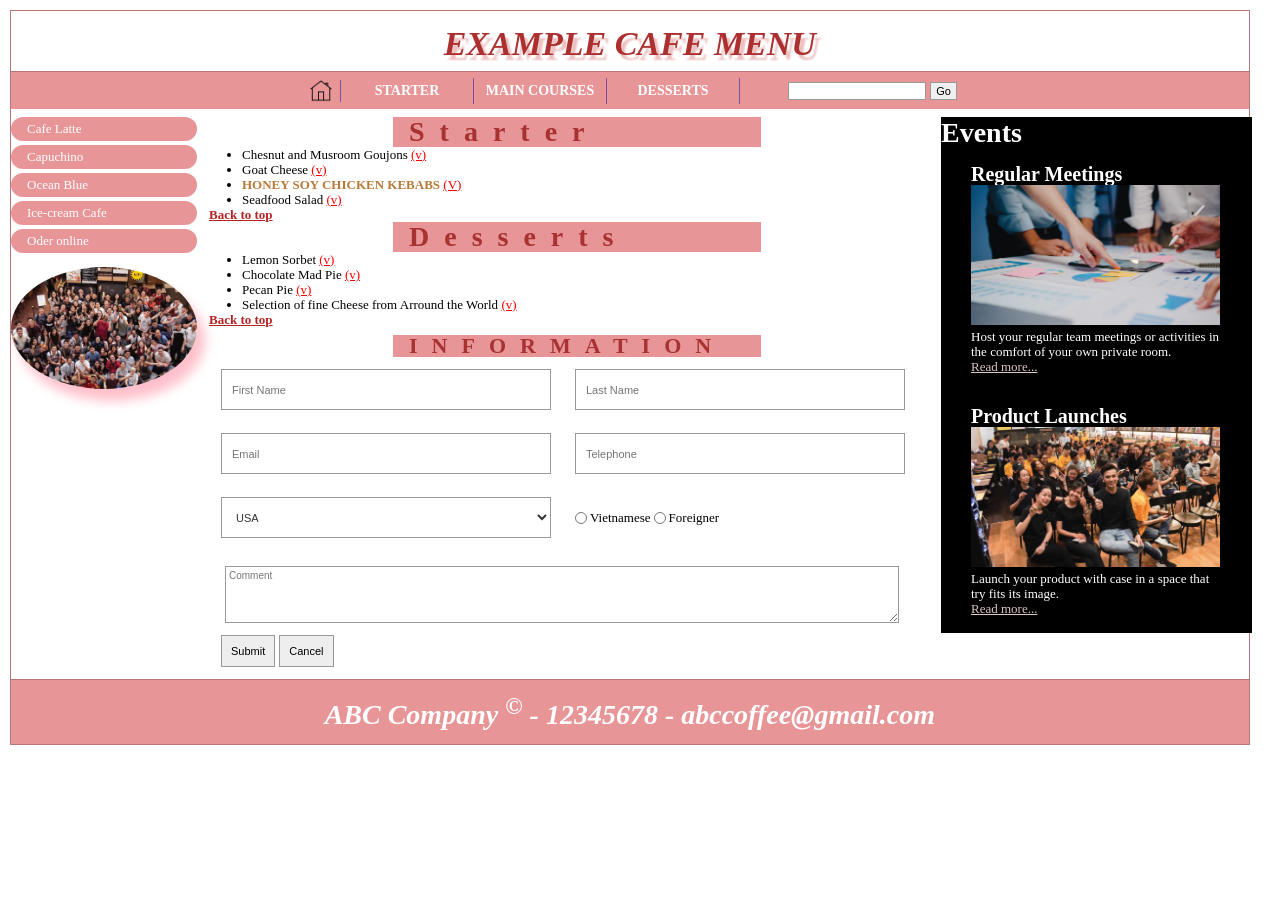
==== index.html @ adcf27a9 "m" ====
<!DOCTYPE html>
<html lang="en">

<head>
    <meta charset="UTF-8">
    <meta name="viewport" content="width=device-width, initial-scale=1.0">
    <title>7 Byte Brew</title>
    <link rel="stylesheet" href="style.css">
</head>

<body>
    <header class="header" id="top">
        <h1>EXAMPLE CAFE MENU</h1>
        <nav class="bar" aria-label="main navigation">
            <a class="h-link" href="#top" aria-label="Home">
                <img src="image/icons8-home-50.png" alt="Home Icon" class="icon">
            </a>
            <a href="#starter">STARTER</a>
            <a href="#main">MAIN COURSES</a>
            <a href="#desserts">DESSERTS</a>
            <form class="search" action="#" method="get">
                <input type="search" name="q" aria-label="Search">
                <button type="submit">Go</button>
            </form>
        </nav>
    </header>
    <div class="layout">
        <aside class="sbar">
            <nav class="smenu" aria-label="drinks">
                <a href="#information">Cafe Latte</a>
                <a href="#information">Capuchino</a>
                <a href="#information">Ocean Blue</a>
                <a href="#information">Ice-cream Cafe</a>
                <a href="#information">Oder online</a>
            </nav>
            <img class="company-image" src="image/company.png" alt="people">
        </aside>

        <main class="Main">
            <section id="starter">
                <h2 class="section-title">Starter</h2>
                <ul class="dish-list">
                    <li>
                        Chesnut and Musroom Goujons
                        <span class="vegetarian">(v)</span>
                    </li>
                    <li>
                        Goat Cheese
                        <span class="vegetarian">(v)</span>
                    </li>
                    <li id="main">
                        <strong class="honey">HONEY SOY CHICKEN KEBABS</strong>
                        <span class="vegetarian">(V)</span>
                    </li>
                    <li>
                        Seadfood Salad
                        <span class="vegetarian">(v)</span>
                    </li>
                </ul>
                <a class="back-link" href="#top">Back to top</a>
            </section>
            <section id="desserts">
                <h2 class="section-title">Desserts</h2>
                <ul class="dish-list">
                    <li>
                        Lemon Sorbet
                        <span class="vegetarian">(v)</span>
                    </li>
                    <li>
                        Chocolate Mad Pie
                        <span class="vegetarian">(v)</span>
                    </li>
                    <li>
                        Pecan Pie
                        <span class="vegetarian">(v)</span>
                    </li>
                    <li>
                        Selection of fine Cheese from Arround the World
                        <span class="vegetarian">(v)</span>
                    </li>
                </ul>
                <a class="back-link" href="#top">Back to top</a>
            </section>
            <section id="information">
                <h2 class="section-title">INFORMATION</h2>

                <form class="in4form">
                    <input type="text" name="firstname" placeholder="First Name" aria-label="First Name">

                    <input type="text" name="lastname" placeholder="Last Name" aria-label="Last Name">

                    <input type="email" name="email" placeholder="Email" aria-label="Email">

                    <input type="tel" name="telephone" placeholder="Telephone" aria-label="Telephone">

                    <select name="country" aria-label="Country">
                        <option value="usa">USA</option>
                        <option value="vietnam">Viet Nam</option>
                        <option value="other">Other</option>
                    </select>

                    <div class="radio" role="group" aria-label="Nationality">
                        <label>
                            <input type="radio" name="nationality" value="vietnamese">
                            Vietnamese
                        </label>

                        <label>
                            <input type="radio" name="nationality" value="foreigner">
                            Foreigner
                        </label>
                    </div>

                    <textarea name="comment" placeholder="Comment" aria-label="Comment"></textarea>

                    <div class="button">
                        <button type="submit">Submit</button>
                        <button type="reset">Cancel</button>
                    </div>
                </form>
            </section>
        </main>

        <aside class="right-side">
            <h2>Events</h2>
            <article class="event">
                <h3>Regular Meetings</h3>
                <img src="/image/meeting.png" alt="Regular meeting">

                <p> Host your regular team meetings or activities in the comfort of your own private room.</p>
                <a href="#information">Read more...</a>
            </article>
            <article class="event">
                <h3>Product Launches</h3>
                <img src="/image/launch.png" alt="launch">

                <p>Launch your product with case in a space that try fits its image.</p>
                <a href="#information">Read more...</a>
            </article>
        </aside>
    </div>
    <footer class="footer">
        <p>ABC Company <sup>©</sup> - 12345678 - abccoffee@gmail.com</p>
    </footer>
</body>

</html>
---- style.css ----
* {
    box-sizing: border-box;
}

body {
    width: 1239.6px;
    margin: 10px;
    border: 1px solid #b97878;
    background-color: white;
    color: black;
    font-family: "Times New Roman", serif;
    font-size: 13px;
}

.header h1 {
    height: 60px;
    margin: 0;
    padding-top: 14px;
    text-align: center;
    color: #ad3030;
    font-size: 34px;
    font-weight: bold;
    font-style: italic;
    text-shadow: 4px 5px 2px #ecc0c0;
}

.bar {
    display: flex;
    align-items: center;
    height: 38px;
    padding-left: 290px;
    border-top: 1px solid #b97878;
    background-color: #e89598;
}

.bar > a {
    display: block;
    width: 133px;
    padding: 5px 0;
    border-right: 1px solid #8050a0;
    text-align: center;
    color: white;
    font-size: 14px;
    font-weight: bold;
    text-decoration: none;
}

.bar .h-link {
    width: 40px;
    padding: 0 9px;
}

.icon {
    display: block;
    width: 22px;
    height: 22px;
}

.search {
    display: flex;
    align-items: center;
    margin: 0 0 0 48px;
}

.search input {
    width: 138px;
    height: 18px;
    padding: 0 3px;
    border: 1px solid #999;
    border-radius: 0;
    background-color: white;
    font-family: Arial, sans-serif;
    font-size: 12px;
}

.search button {
    width: 27px;
    height: 18px;
    margin-left: 4px;
    padding: 0;
    border: 1px solid #999;
    border-radius: 0;
    font-family: Arial, sans-serif;
    font-size: 11px;
}

.layout {
    display: flex;
    align-items: flex-start;
    min-height: 570px;
    padding-top: 8px;
}

.sbar {
    width: 190px;
    flex-shrink: 0;
}

.Main {
    width: 740px;
    flex-shrink: 0;
    padding-left: 8px;
}

.right-side {
    width: 311px;
    flex-shrink: 0;
    min-height: 498px;
    padding-bottom: 16px;
    background-color: black;
    color: white;
}

.smenu a {
    display: block;
    width: 186px;
    height: 24px;
    margin-bottom: 4px;
    padding: 4px 16px;
    border-radius: 20px;
    background-color: #e89598;
    color: white;
    text-decoration: none;
}

.company-image {
    display: block;
    width: 186px;
    height: 122px;
    margin-top: 14px;
    border-radius: 50%;
    object-fit: cover;
    box-shadow: 8px 12px 12px pink;
}

.section-title {
    width: 368px;
    height: 30px;
    margin: 0 0 0 184px;
    padding-left: 16px;
    background-color: #e89598;
    color: #a83232;
    font-size: 28px;
    font-weight: bold;
    line-height: 30px;
    letter-spacing: 15px;
    text-align: left;
}

.dish-list {
    margin: 0;
    padding-left: 33px;
    line-height: 15px;
}

.vegetarian {
    color: red;
    text-decoration: underline;
}

.honey {
    color: #b87939;
    font-weight: bold;
}

.back-link {
    display: block;
    height: 15px;
    margin: 0;
    color: #b52323;
    font-weight: bold;
    line-height: 15px;
}

#information h2 {
    height: 22px;
    margin-top: 8px;
    font-size: 22px;
    line-height: 22px;
    letter-spacing: 14px;
}

.in4form {
    display: flex;
    flex-wrap: wrap;
    justify-content: space-between;
    width: 684px;
    margin: 12px 0 0 12px;
}

.in4form > input,
.in4form > select {
    width: 330px;
    height: 41px;
    margin: 0 0 23px;
    padding: 10px;
    border: 1px solid #999;
    border-radius: 0;
    background-color: white;
    color: #333;
    font-family: Arial, sans-serif;
    font-size: 11px;
}

.radio {
    display: flex;
    align-items: center;
    width: 330px;
    height: 41px;
    margin-bottom: 23px;
}

.radio label {
    display: flex;
    align-items: center;
    margin-right: 3px;
}

.radio input {
    width: 12px;
    height: 12px;
    margin: 0px 3px 0 0;
}

.in4form textarea {
    width: 674px;
    height: 57px;
    margin: 5px 0 12px 4px;
    padding: 3px;
    border: 1px solid #999;
    border-radius: 0;
    font-family: Arial, sans-serif;
    font-size: 10px;
    resize: vertical;
}

.button {
    display: flex;
    width: 684px;
}

.button button {
    height: 32px;
    margin-right: 4px;
    padding: 0 9px;
    border: 1px solid #999;
    border-radius: 0;
    background-color: #eee;
    color: black;
    font-family: Arial, sans-serif;
    font-size: 11px;
}

.right-side > h2 {
    height: 32px;
    margin: 0;
    font-size: 28px;
    line-height: 32px;
}

.event {
    width: 249px;
    margin: 14px 30px 30px;
}

.event:last-child {
    margin-bottom: 0;
}

.event h3 {
    margin: 0;
    font-size: 20px;
    line-height: 22px;
}

.event img {
    display: block;
    width: 249px;
    height: 140px;
    object-fit: cover;
}

.event p {
    margin: 4px 0 0;
    font-size: 13px;
    line-height: 15px;
}

.event a {
    color: #dec5c5;
    text-decoration: underline;
}

.footer {
    display: flex;
    justify-content: center;
    align-items: center;
    height: 65px;
    border-top: 1px solid #b97878;
    background-color: #e89598;
    color: white;
}

.footer p {
    margin: 0;
    font-size: 28px;
    font-weight: bold;
    font-style: italic;
}
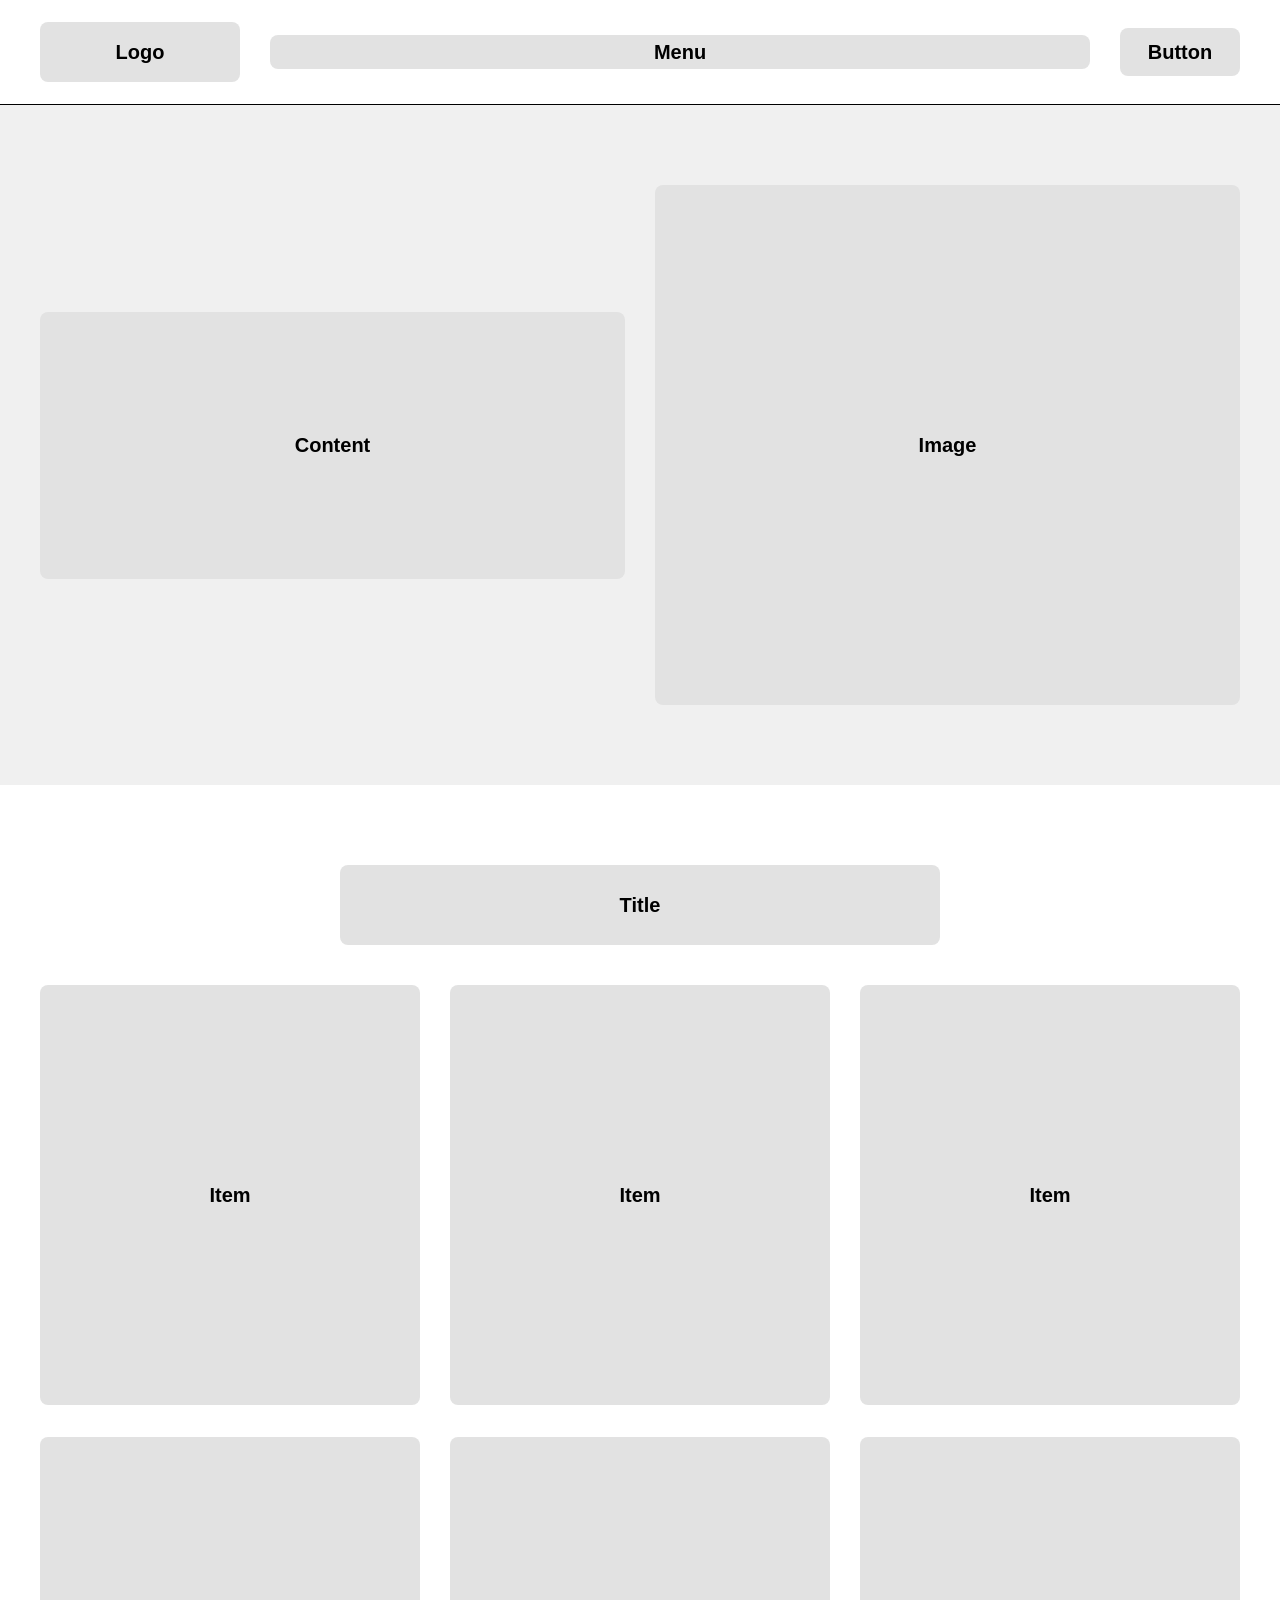
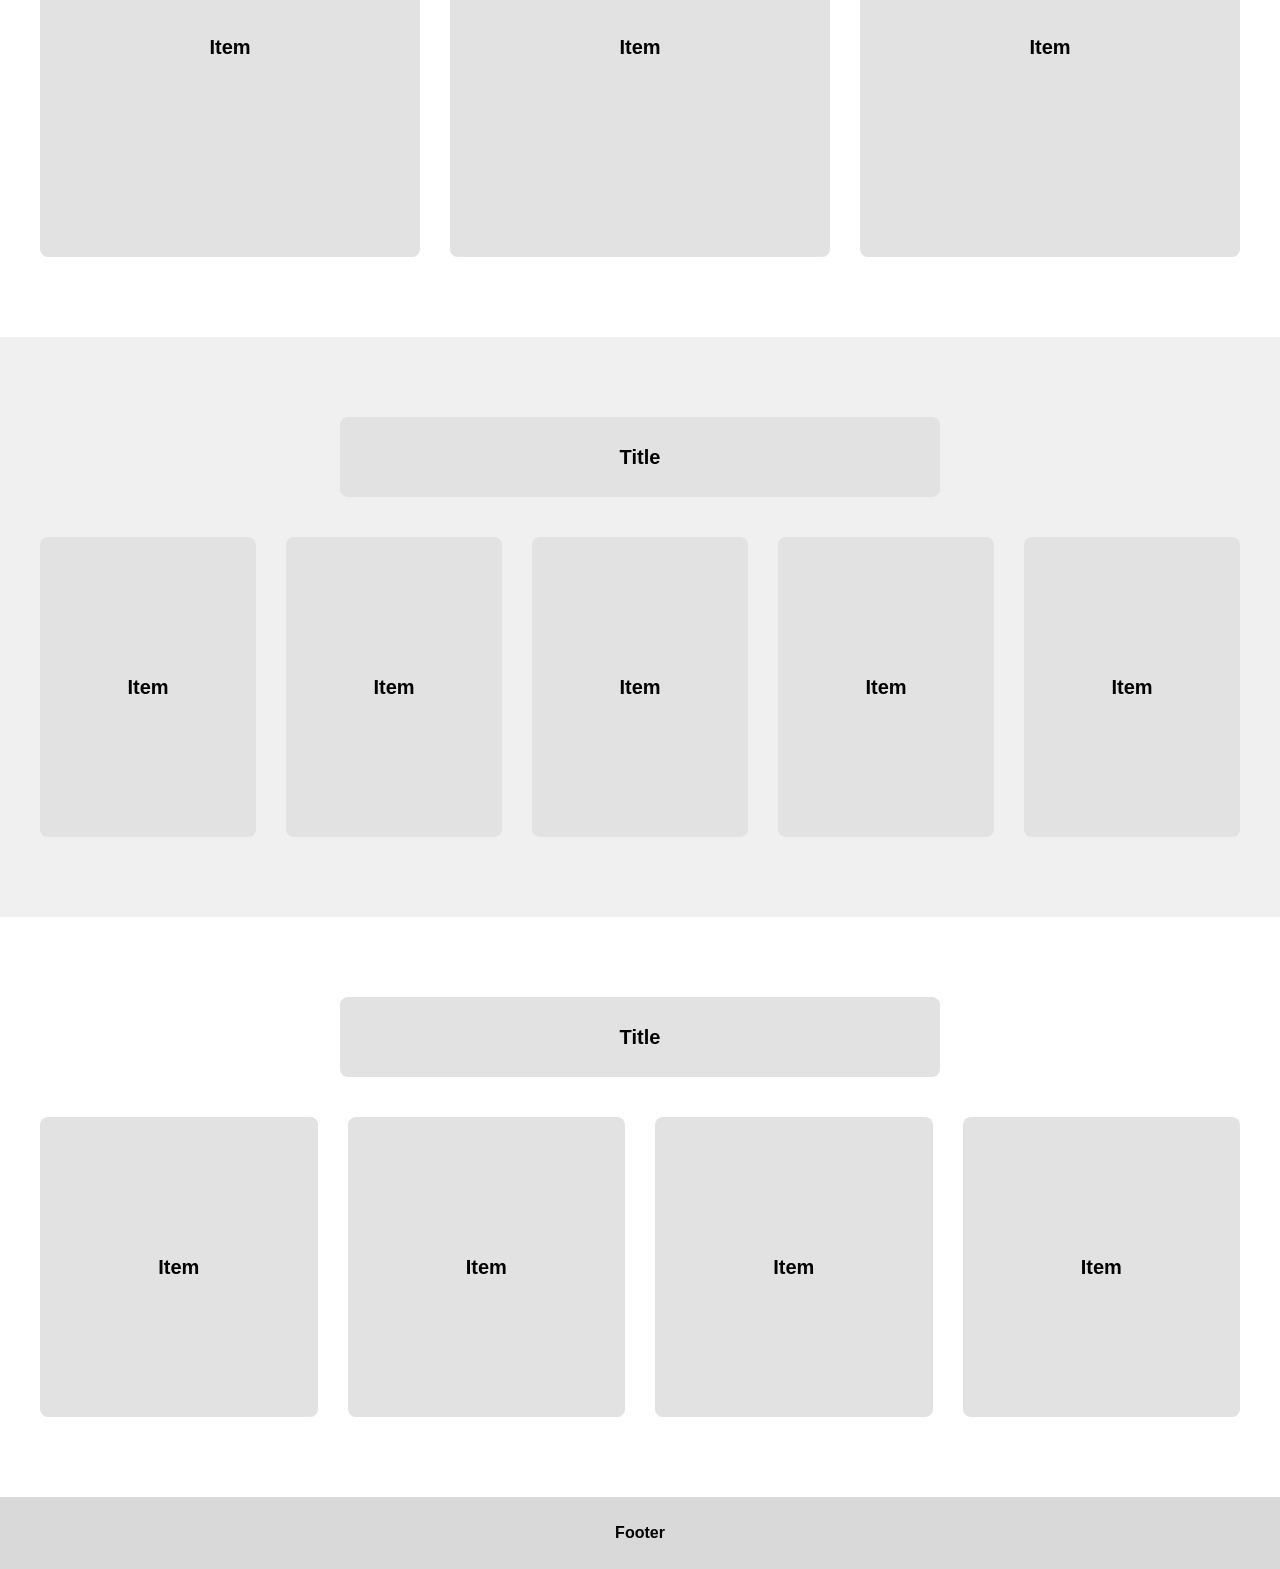
==== commit 0d300101: "1" ====
--- a/index.html
+++ b/index.html
@@ -4,144 +4,69 @@
 <head>
     <meta charset="UTF-8">
     <meta name="viewport" content="width=device-width, initial-scale=1.0">
-    <title>7 Byte Brew</title>
-    <link rel="stylesheet" href="style.css">
+    <link rel="stylesheet" href="styles.css">
+    <title>Pham Minh Hoang</title>
 </head>
 
 <body>
-    <header class="header" id="top">
-        <h1>EXAMPLE CAFE MENU</h1>
-        <nav class="bar" aria-label="main navigation">
-            <a class="h-link" href="#top" aria-label="Home">
-                <img src="image/icons8-home-50.png" alt="Home Icon" class="icon">
-            </a>
-            <a href="#starter">STARTER</a>
-            <a href="#main">MAIN COURSES</a>
-            <a href="#desserts">DESSERTS</a>
-            <form class="search" action="#" method="get">
-                <input type="search" name="q" aria-label="Search">
-                <button type="submit">Go</button>
-            </form>
-        </nav>
+    <header>
+        <div class="container header-row">
+            <div class="box logo">Logo</div>
+            <nav class="box menu">Menu</nav>
+            <button class="box header-button" type="button">Button</button>
+        </div>
     </header>
-    <div class="layout">
-        <aside class="sbar">
-            <nav class="smenu" aria-label="drinks">
-                <a href="#information">Cafe Latte</a>
-                <a href="#information">Capuchino</a>
-                <a href="#information">Ocean Blue</a>
-                <a href="#information">Ice-cream Cafe</a>
-                <a href="#information">Oder online</a>
-            </nav>
-            <img class="company-image" src="image/company.png" alt="people">
-        </aside>
 
-        <main class="Main">
-            <section id="starter">
-                <h2 class="section-title">Starter</h2>
-                <ul class="dish-list">
-                    <li>
-                        Chesnut and Musroom Goujons
-                        <span class="vegetarian">(v)</span>
-                    </li>
-                    <li>
-                        Goat Cheese
-                        <span class="vegetarian">(v)</span>
-                    </li>
-                    <li id="main">
-                        <strong class="honey">HONEY SOY CHICKEN KEBABS</strong>
-                        <span class="vegetarian">(V)</span>
-                    </li>
-                    <li>
-                        Seadfood Salad
-                        <span class="vegetarian">(v)</span>
-                    </li>
-                </ul>
-                <a class="back-link" href="#top">Back to top</a>
-            </section>
-            <section id="desserts">
-                <h2 class="section-title">Desserts</h2>
-                <ul class="dish-list">
-                    <li>
-                        Lemon Sorbet
-                        <span class="vegetarian">(v)</span>
-                    </li>
-                    <li>
-                        Chocolate Mad Pie
-                        <span class="vegetarian">(v)</span>
-                    </li>
-                    <li>
-                        Pecan Pie
-                        <span class="vegetarian">(v)</span>
-                    </li>
-                    <li>
-                        Selection of fine Cheese from Arround the World
-                        <span class="vegetarian">(v)</span>
-                    </li>
-                </ul>
-                <a class="back-link" href="#top">Back to top</a>
-            </section>
-            <section id="information">
-                <h2 class="section-title">INFORMATION</h2>
+    <main>
+        <section class="hero">
+            <div class="container hero-row">
+                <div class="box content">Content</div>
+                <div class="box image">Image</div>
+            </div>
+        </section>
 
-                <form class="in4form">
-                    <input type="text" name="firstname" placeholder="First Name" aria-label="First Name">
 
-                    <input type="text" name="lastname" placeholder="Last Name" aria-label="Last Name">
+        <section class="section section-six">
+            <div class="container">
+                <h2 class="box title">Title</h2>
+                <div class="item-list">
+                    <div class="box item">Item</div>
+                    <div class="box item">Item</div>
+                    <div class="box item">Item</div>
+                    <div class="box item">Item</div>
+                    <div class="box item">Item</div>
+                    <div class="box item">Item</div>
+                </div>
+            </div>
+        </section>
 
-                    <input type="email" name="email" placeholder="Email" aria-label="Email">
+        <section class="section section-five">
+            <div class="container">
+                <h2 class="box title">Title</h2>
+                <div class="item-list">
+                    <div class="box item">Item</div>
+                    <div class="box item">Item</div>
+                    <div class="box item">Item</div>
+                    <div class="box item">Item</div>
+                    <div class="box item">Item</div>
 
-                    <input type="tel" name="telephone" placeholder="Telephone" aria-label="Telephone">
+                </div>
+            </div>
+        </section>
 
-                    <select name="country" aria-label="Country">
-                        <option value="usa">USA</option>
-                        <option value="vietnam">Viet Nam</option>
-                        <option value="other">Other</option>
-                    </select>
-
-                    <div class="radio" role="group" aria-label="Nationality">
-                        <label>
-                            <input type="radio" name="nationality" value="vietnamese">
-                            Vietnamese
-                        </label>
-
-                        <label>
-                            <input type="radio" name="nationality" value="foreigner">
-                            Foreigner
-                        </label>
-                    </div>
-
-                    <textarea name="comment" placeholder="Comment" aria-label="Comment"></textarea>
-
-                    <div class="button">
-                        <button type="submit">Submit</button>
-                        <button type="reset">Cancel</button>
-                    </div>
-                </form>
-            </section>
-        </main>
-
-        <aside class="right-side">
-            <h2>Events</h2>
-            <article class="event">
-                <h3>Regular Meetings</h3>
-                <img src="/image/meeting.png" alt="Regular meeting">
-
-                <p> Host your regular team meetings or activities in the comfort of your own private room.</p>
-                <a href="#information">Read more...</a>
-            </article>
-            <article class="event">
-                <h3>Product Launches</h3>
-                <img src="/image/launch.png" alt="launch">
-
-                <p>Launch your product with case in a space that try fits its image.</p>
-                <a href="#information">Read more...</a>
-            </article>
-        </aside>
-    </div>
-    <footer class="footer">
-        <p>ABC Company <sup>©</sup> - 12345678 - abccoffee@gmail.com</p>
-    </footer>
+        <section class="section section-four">
+            <div class="container">
+                <h2 class="box title">Title</h2>
+                <div class="item-list">
+                    <div class="box item">Item</div>
+                    <div class="box item">Item</div>
+                    <div class="box item">Item</div>
+                    <div class="box item">Item</div>
+                </div>
+            </div>
+        </section>
+    </main>
+    <footer>Footer</footer>
 </body>
 
 </html>
--- a/styles.css
+++ b/styles.css
@@ -0,0 +1,110 @@
+* {
+    margin: 0;
+    padding: 0;
+    box-sizing: border-box;
+}
+body {
+    width: 100%;
+    max-width: 1366px;
+    margin: 0 auto;
+    font-family: Arial, sans-serif;
+    font-size: 20px;
+    color: #000;
+    background: #fff;
+    font-weight: bold;
+}
+.container {
+    width: 1200px;
+    margin: 0 auto;
+}
+.box {
+    display: flex;
+    justify-content: center;
+    align-items: center;
+    background: #e2e2e2;
+    border-radius: 8px;
+}
+header {
+    border-bottom: 1px solid #000;
+}
+.header-row {
+    display: flex;
+    flex-wrap: wrap;
+    justify-content: space-between;
+    align-items: center;
+    height: 104px;
+}
+.logo {
+    width: 200px;
+    height: 60px;
+}
+.menu {
+    width: 820px;
+    height: 34px;
+}
+.header-button {
+    width: 120px;
+    height: 48px;
+    border: 0;
+    font: inherit;
+    color: inherit;
+    cursor: pointer;
+}
+.hero {
+    height: 680px;
+    display: flex;
+    align-items: center;
+    background: #f0f0f0;
+}
+.hero-row {
+    display: flex;
+    justify-content: space-between;
+    align-items: center;
+}
+.content {
+    width: 585px;
+    height: 267px;
+}
+.image {
+    width: 585px;
+    height: 520px;
+}
+.section {
+    padding: 80px 0;
+}
+.title {
+    width: 600px;
+    height: 80px;
+    margin: 0 auto 40px;
+    font-size: inherit;
+    font-weight: bold;
+}
+.item-list {
+    display: flex;
+    flex-wrap: wrap;
+    justify-content: space-between;
+    row-gap: 32px;
+}
+.section-six .item {
+    width: 380px;
+    height: 420px;
+}
+.section-five {
+    background: #f0f0f0;
+}
+.section-five .item {
+    width: 216px;
+    height: 300px;
+}
+.section-four .item {
+    width: 277.5px;
+    height: 300px;
+}
+footer {
+    display: flex;
+    justify-content: center;
+    align-items: center;
+    height: 72px;
+    font-size: 16px;
+    background: #d9d9d9;
+}
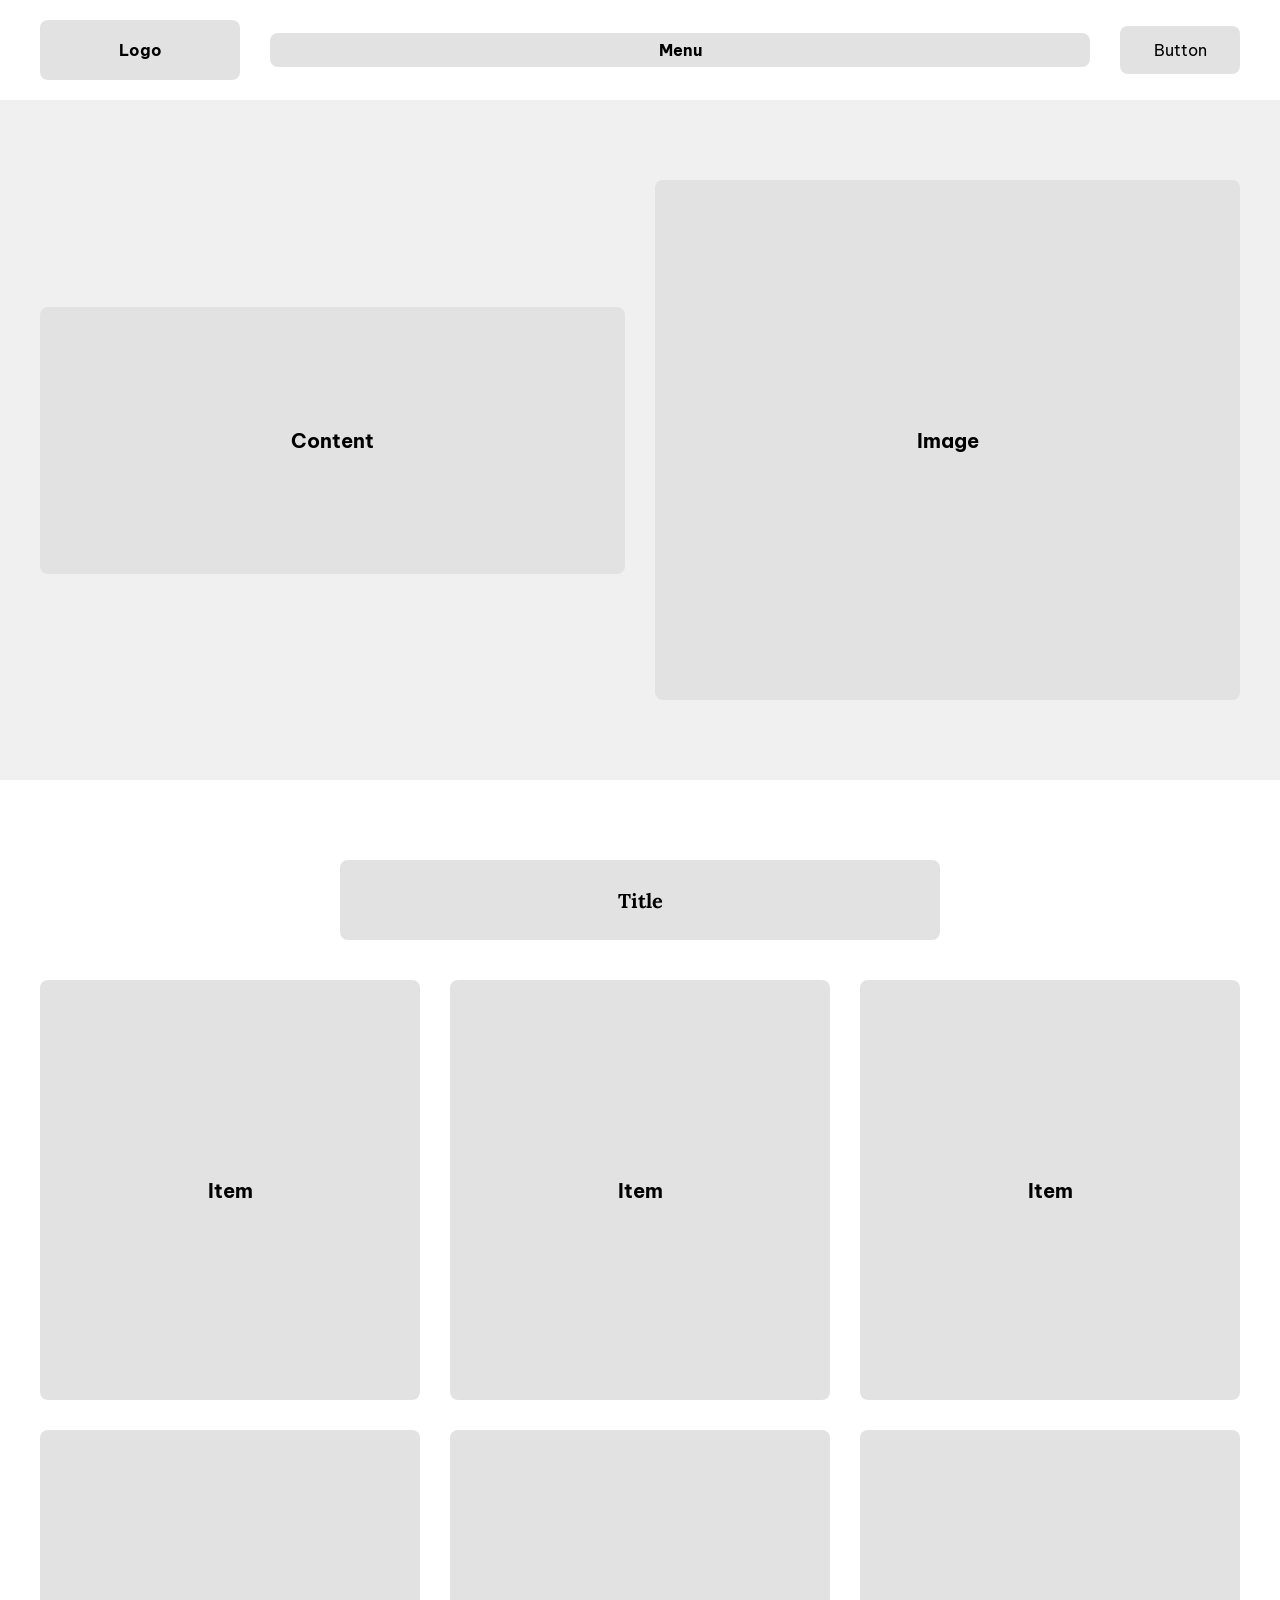
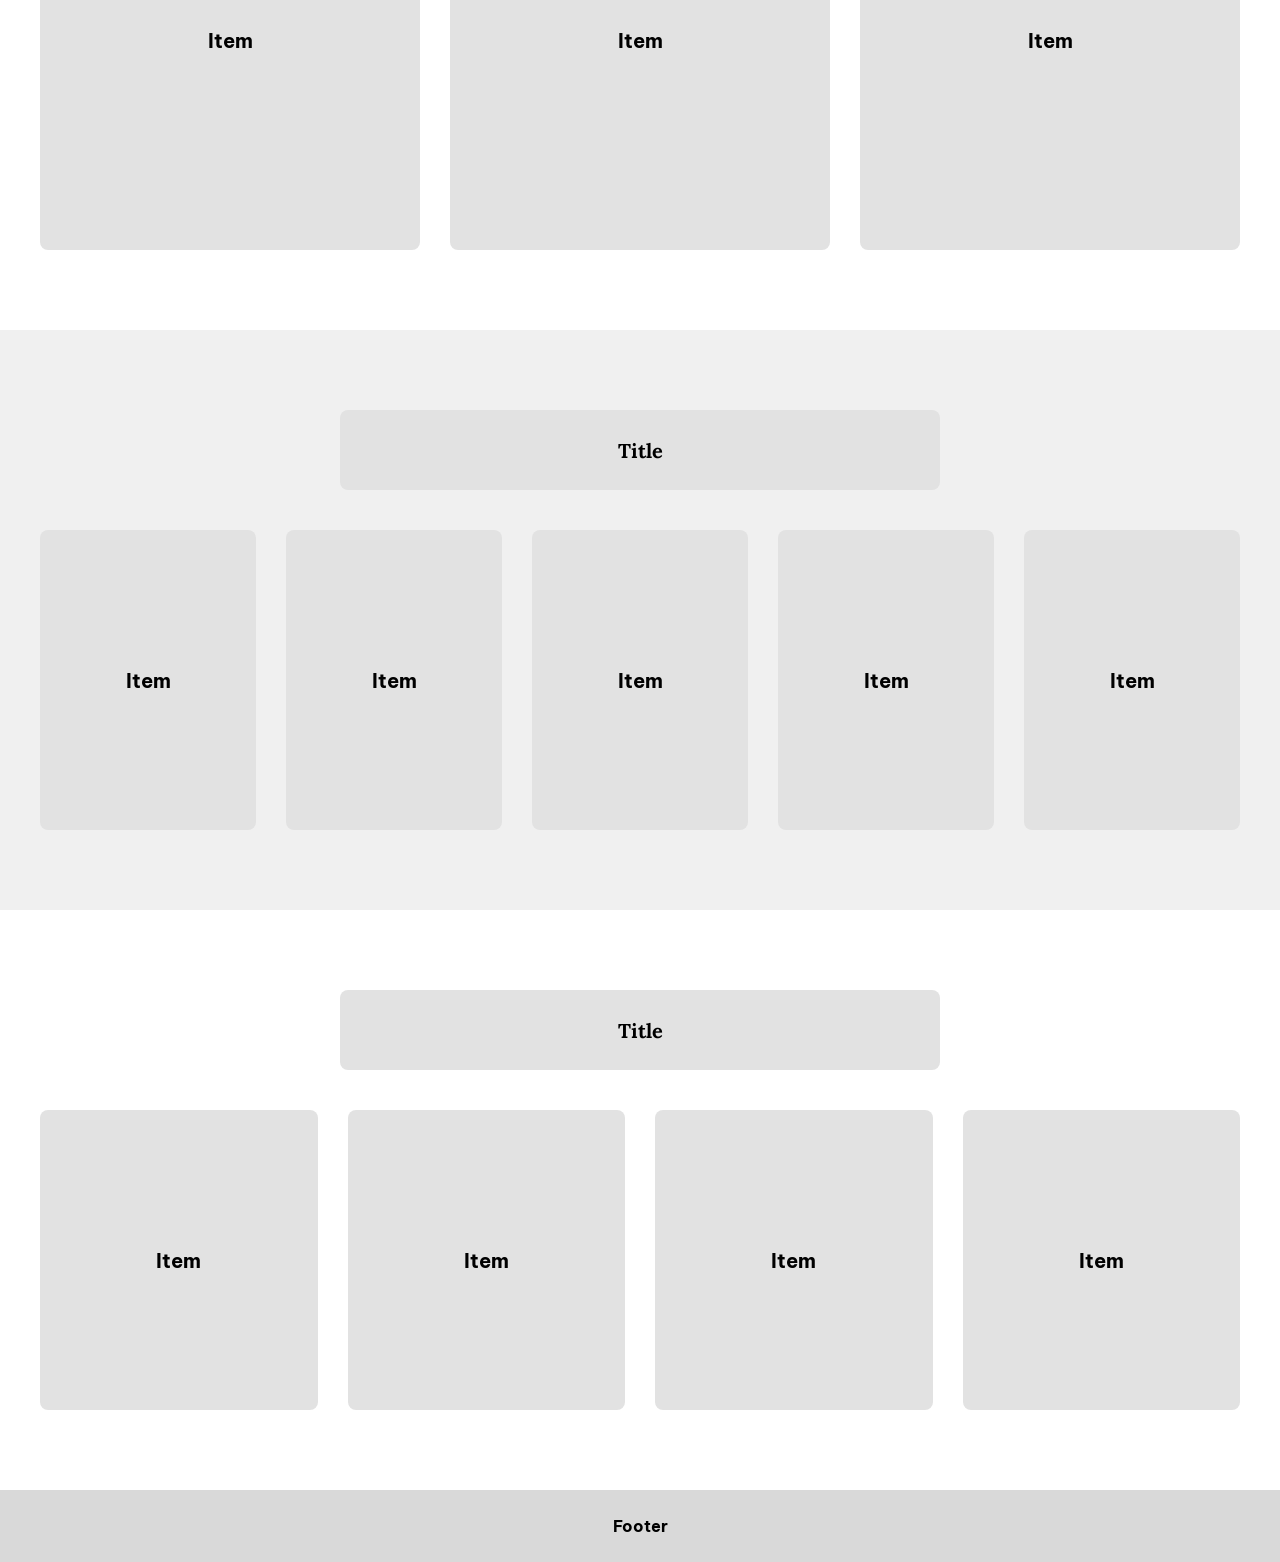
==== commit 1ff9bbc5: "final" ====
--- a/index.html
+++ b/index.html
@@ -5,6 +5,9 @@
     <meta charset="UTF-8">
     <meta name="viewport" content="width=device-width, initial-scale=1.0">
     <link rel="stylesheet" href="styles.css">
+    <link rel="preconnect" href="https://fonts.googleapis.com">
+<link rel="preconnect" href="https://fonts.gstatic.com" crossorigin>
+<link href="https://fonts.googleapis.com/css2?family=Be+Vietnam+Pro:ital,wght@0,100;0,200;0,300;0,400;0,500;0,600;0,700;0,800;0,900;1,100;1,200;1,300;1,400;1,500;1,600;1,700;1,800;1,900&display=swap" rel="stylesheet">
     <title>Pham Minh Hoang</title>
 </head>
 
@@ -44,11 +47,11 @@
             <div class="container">
                 <h2 class="box title">Title</h2>
                 <div class="item-list">
-                    <div class="box item">Item</div>
-                    <div class="box item">Item</div>
-                    <div class="box item">Item</div>
-                    <div class="box item">Item</div>
-                    <div class="box item">Item</div>
+                    <div class="box item5">Item</div>
+                    <div class="box item5">Item</div>
+                    <div class="box item5">Item</div>
+                    <div class="box item5">Item</div>
+                    <div class="box item5">Item</div>
 
                 </div>
             </div>
@@ -58,10 +61,10 @@
             <div class="container">
                 <h2 class="box title">Title</h2>
                 <div class="item-list">
-                    <div class="box item">Item</div>
-                    <div class="box item">Item</div>
-                    <div class="box item">Item</div>
-                    <div class="box item">Item</div>
+                    <div class="box item4">Item</div>
+                    <div class="box item4">Item</div>
+                    <div class="box item4">Item</div>
+                    <div class="box item4">Item</div>
                 </div>
             </div>
         </section>
--- a/styles.css
+++ b/styles.css
@@ -1,110 +1,130 @@
+@import url('https://fonts.googleapis.com/css2?family=Be+Vietnam+Pro:wght@400;700&family=Lora:wght@400;700&display=swap');
+
 * {
     margin: 0;
     padding: 0;
     box-sizing: border-box;
 }
+
 body {
-    width: 100%;
     max-width: 1366px;
     margin: 0 auto;
-    font-family: Arial, sans-serif;
+    font-family: "Be Vietnam Pro", sans-serif;
     font-size: 20px;
-    color: #000;
-    background: #fff;
+    color: black;
+    background-color: white;
     font-weight: bold;
 }
+
 .container {
-    width: 1200px;
+    max-width: 1200px;
     margin: 0 auto;
 }
+
 .box {
     display: flex;
     justify-content: center;
     align-items: center;
-    background: #e2e2e2;
+    background-color: #e2e2e2;
     border-radius: 8px;
 }
-header {
-    border-bottom: 1px solid #000;
-}
+
 .header-row {
     display: flex;
-    flex-wrap: wrap;
     justify-content: space-between;
     align-items: center;
-    height: 104px;
+    min-height: 100px;
+    gap: 30px;
+    font-size: 16px;
 }
+
 .logo {
     width: 200px;
     height: 60px;
 }
+
 .menu {
     width: 820px;
     height: 34px;
 }
+
 .header-button {
     width: 120px;
     height: 48px;
-    border: 0;
-    font: inherit;
-    color: inherit;
-    cursor: pointer;
+    border: none;
+    font-family: "Be Vietnam Pro", sans-serif;
+    font-size: 16px;
+    color: black;
 }
+
 .hero {
-    height: 680px;
-    display: flex;
-    align-items: center;
-    background: #f0f0f0;
+    padding: 80px 0;
+    background-color: #f0f0f0;
 }
+
 .hero-row {
     display: flex;
     justify-content: space-between;
     align-items: center;
+    gap: 30px;
 }
+
 .content {
     width: 585px;
     height: 267px;
 }
+
 .image {
     width: 585px;
     height: 520px;
 }
+
 .section {
     padding: 80px 0;
 }
+
 .title {
-    width: 600px;
+    max-width: 600px;
     height: 80px;
     margin: 0 auto 40px;
-    font-size: inherit;
+    font-family: "Lora", serif;
+    font-size: 20px;
     font-weight: bold;
 }
+
 .item-list {
     display: flex;
     flex-wrap: wrap;
-    justify-content: space-between;
-    row-gap: 32px;
+    gap: 30px;
 }
-.section-six .item {
+
+.item {
     width: 380px;
     height: 420px;
+    flex-shrink: 0;
 }
+
 .section-five {
-    background: #f0f0f0;
+    background-color: #f0f0f0;
 }
-.section-five .item {
+
+.item5 {
     width: 216px;
     height: 300px;
+    flex-shrink: 0;
 }
-.section-four .item {
+
+.item4 {
     width: 277.5px;
     height: 300px;
+    flex-shrink: 0;
 }
+
 footer {
     display: flex;
     justify-content: center;
     align-items: center;
     height: 72px;
+    background-color: #d9d9d9;
     font-size: 16px;
-    background: #d9d9d9;
 }
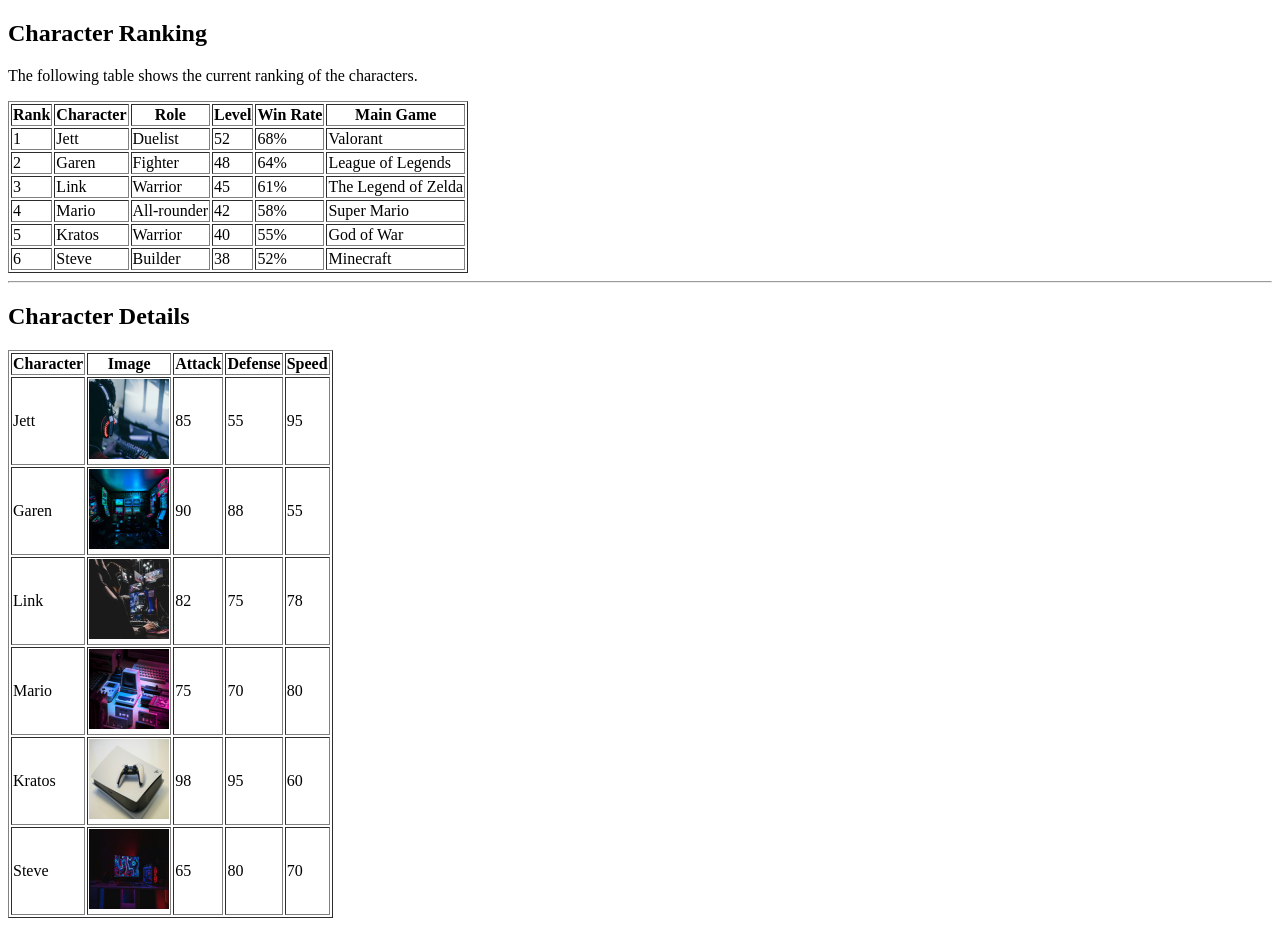
==== commit 3c26dcad: "Build HTML-only character ranking with 80x80 images" ====
--- a/index.html
+++ b/index.html
@@ -1,75 +1,32 @@
 <!DOCTYPE html>
 <html lang="en">
-
 <head>
     <meta charset="UTF-8">
     <meta name="viewport" content="width=device-width, initial-scale=1.0">
-    <link rel="stylesheet" href="styles.css">
-    <link rel="preconnect" href="https://fonts.googleapis.com">
-<link rel="preconnect" href="https://fonts.gstatic.com" crossorigin>
-<link href="https://fonts.googleapis.com/css2?family=Be+Vietnam+Pro:ital,wght@0,100;0,200;0,300;0,400;0,500;0,600;0,700;0,800;0,900;1,100;1,200;1,300;1,400;1,500;1,600;1,700;1,800;1,900&display=swap" rel="stylesheet">
-    <title>Pham Minh Hoang</title>
+    <title>Character Ranking</title>
 </head>
-
 <body>
-    <header>
-        <div class="container header-row">
-            <div class="box logo">Logo</div>
-            <nav class="box menu">Menu</nav>
-            <button class="box header-button" type="button">Button</button>
-        </div>
-    </header>
-
-    <main>
-        <section class="hero">
-            <div class="container hero-row">
-                <div class="box content">Content</div>
-                <div class="box image">Image</div>
-            </div>
-        </section>
-
-
-        <section class="section section-six">
-            <div class="container">
-                <h2 class="box title">Title</h2>
-                <div class="item-list">
-                    <div class="box item">Item</div>
-                    <div class="box item">Item</div>
-                    <div class="box item">Item</div>
-                    <div class="box item">Item</div>
-                    <div class="box item">Item</div>
-                    <div class="box item">Item</div>
-                </div>
-            </div>
-        </section>
-
-        <section class="section section-five">
-            <div class="container">
-                <h2 class="box title">Title</h2>
-                <div class="item-list">
-                    <div class="box item5">Item</div>
-                    <div class="box item5">Item</div>
-                    <div class="box item5">Item</div>
-                    <div class="box item5">Item</div>
-                    <div class="box item5">Item</div>
-
-                </div>
-            </div>
-        </section>
-
-        <section class="section section-four">
-            <div class="container">
-                <h2 class="box title">Title</h2>
-                <div class="item-list">
-                    <div class="box item4">Item</div>
-                    <div class="box item4">Item</div>
-                    <div class="box item4">Item</div>
-                    <div class="box item4">Item</div>
-                </div>
-            </div>
-        </section>
-    </main>
-    <footer>Footer</footer>
+    <h2>Character Ranking</h2>
+    <p>The following table shows the current ranking of the characters.</p>
+    <table border="1">
+        <tr><th>Rank</th><th>Character</th><th>Role</th><th>Level</th><th>Win Rate</th><th>Main Game</th></tr>
+        <tr><td>1</td><td>Jett</td><td>Duelist</td><td>52</td><td>68%</td><td>Valorant</td></tr>
+        <tr><td>2</td><td>Garen</td><td>Fighter</td><td>48</td><td>64%</td><td>League of Legends</td></tr>
+        <tr><td>3</td><td>Link</td><td>Warrior</td><td>45</td><td>61%</td><td>The Legend of Zelda</td></tr>
+        <tr><td>4</td><td>Mario</td><td>All-rounder</td><td>42</td><td>58%</td><td>Super Mario</td></tr>
+        <tr><td>5</td><td>Kratos</td><td>Warrior</td><td>40</td><td>55%</td><td>God of War</td></tr>
+        <tr><td>6</td><td>Steve</td><td>Builder</td><td>38</td><td>52%</td><td>Minecraft</td></tr>
+    </table>
+    <hr>
+    <h2>Character Details</h2>
+    <table border="1">
+        <tr><th>Character</th><th>Image</th><th>Attack</th><th>Defense</th><th>Speed</th></tr>
+        <tr><td>Jett</td><td><img src="Jett.jpg" alt="Jett" width="80" height="80"></td><td>85</td><td>55</td><td>95</td></tr>
+        <tr><td>Garen</td><td><img src="Garen.jpg" alt="Garen" width="80" height="80"></td><td>90</td><td>88</td><td>55</td></tr>
+        <tr><td>Link</td><td><img src="Link.jpg" alt="Link" width="80" height="80"></td><td>82</td><td>75</td><td>78</td></tr>
+        <tr><td>Mario</td><td><img src="Mario.jpg" alt="Mario" width="80" height="80"></td><td>75</td><td>70</td><td>80</td></tr>
+        <tr><td>Kratos</td><td><img src="Kratos.jpeg" alt="Kratos" width="80" height="80"></td><td>98</td><td>95</td><td>60</td></tr>
+        <tr><td>Steve</td><td><img src="Steve.jpeg" alt="Steve" width="80" height="80"></td><td>65</td><td>80</td><td>70</td></tr>
+    </table>
 </body>
-
-</html>+</html>
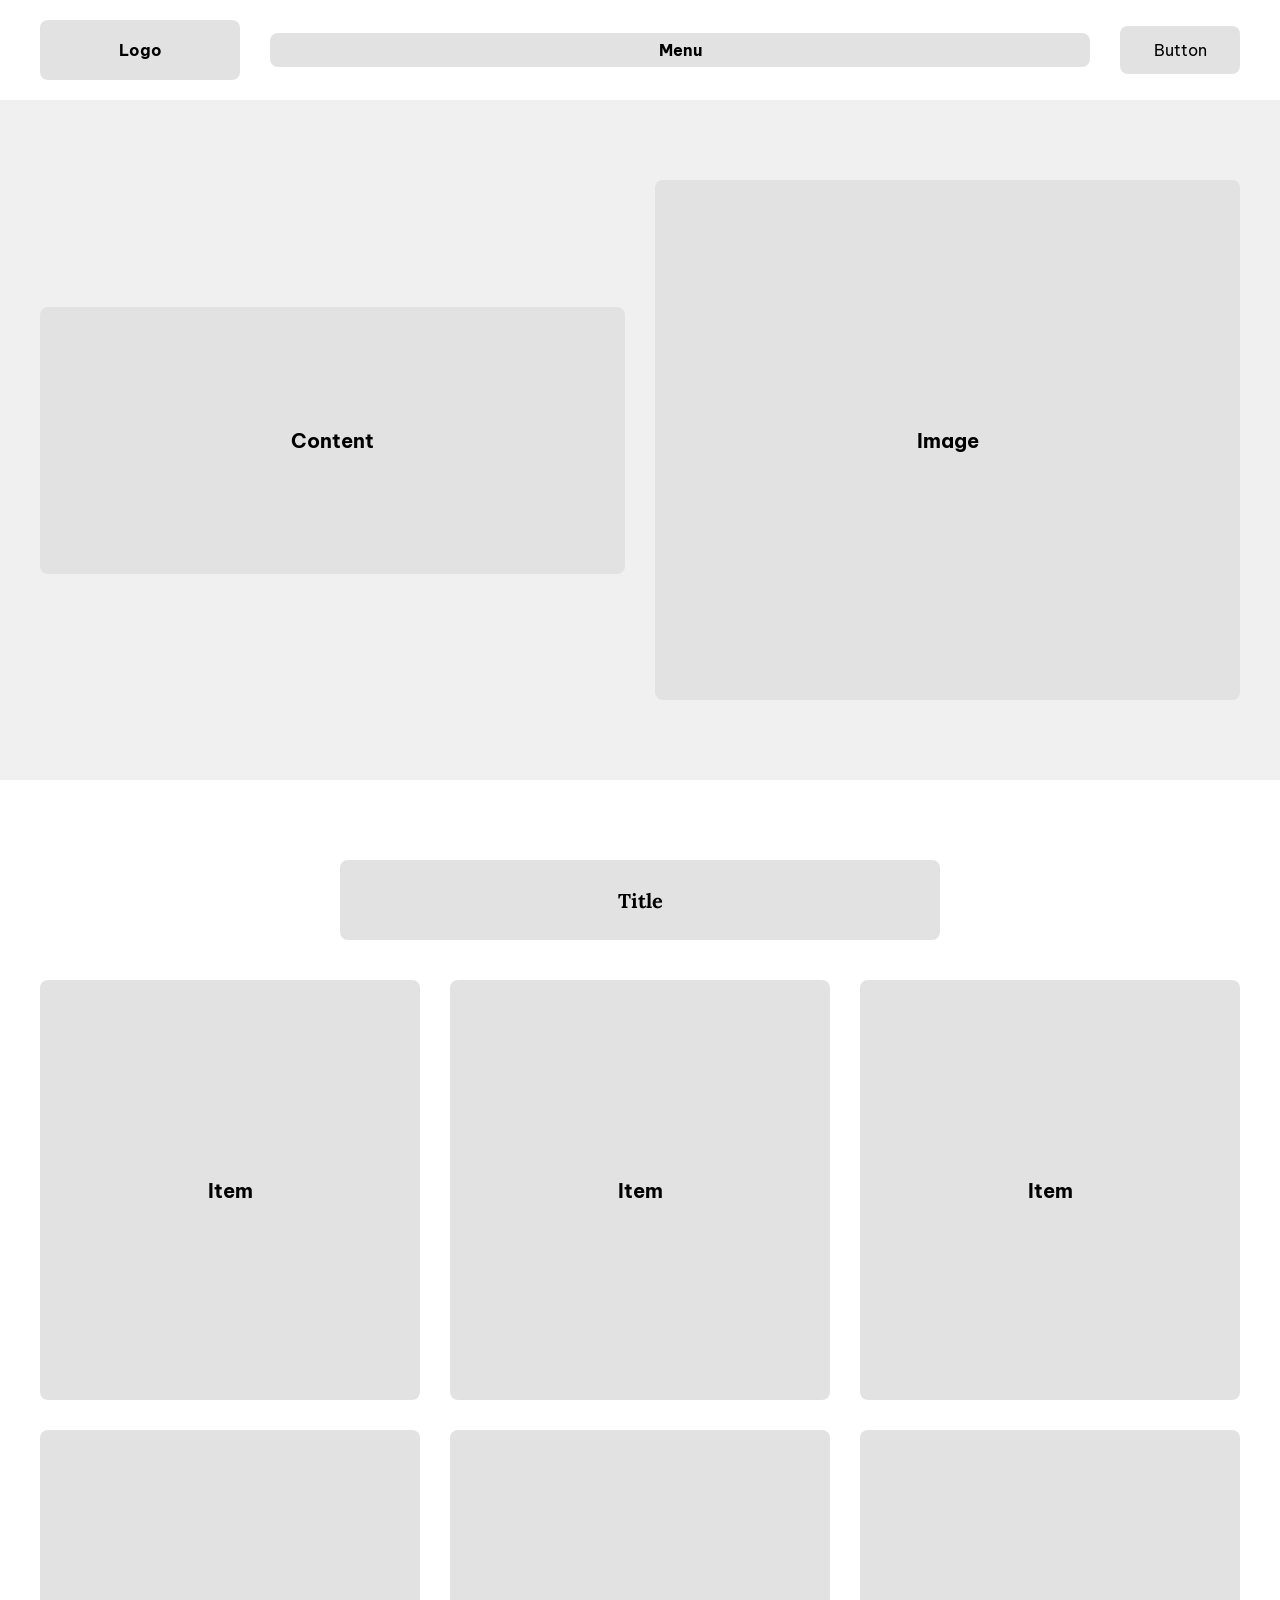
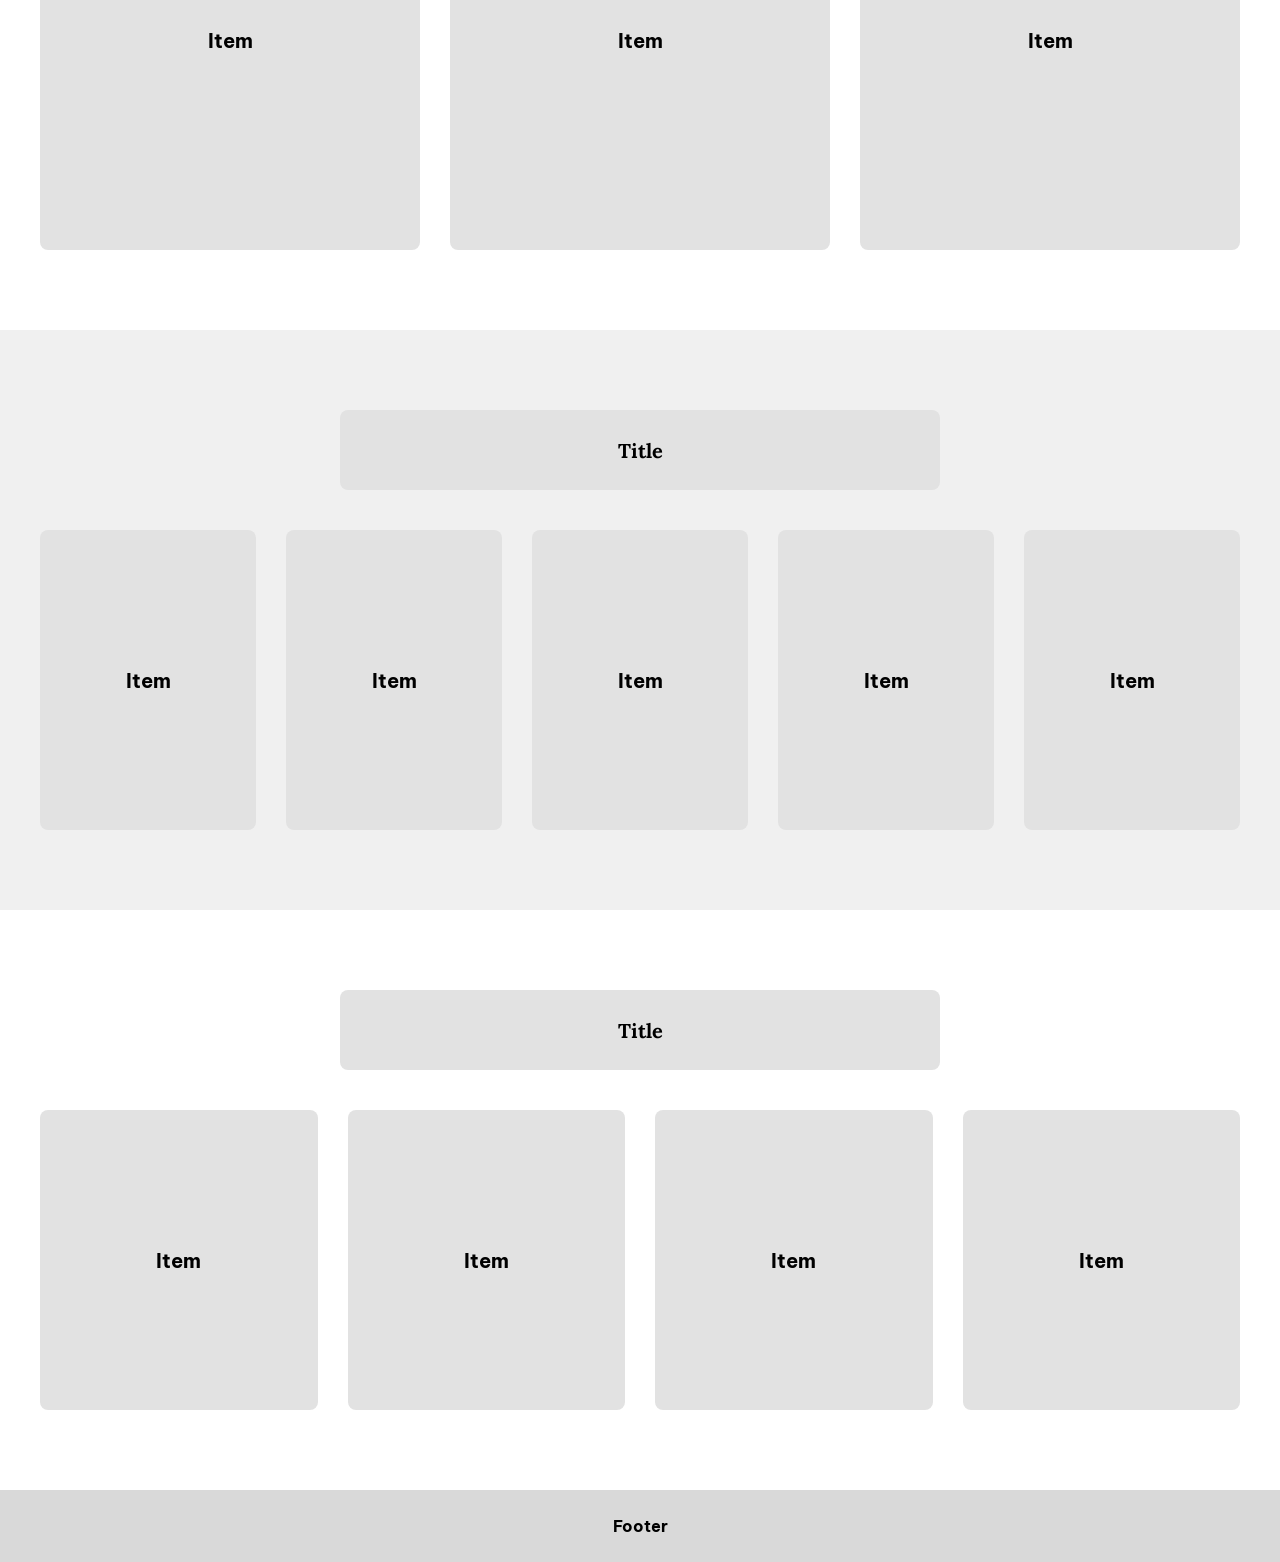
==== commit 4fd8d73a: "git push -u origin mainMerge branch 'main' of https://github.com/honRtoS0x/web" ====
--- a/index.html
+++ b/index.html
@@ -1,32 +1,75 @@
 <!DOCTYPE html>
 <html lang="en">
+
 <head>
     <meta charset="UTF-8">
     <meta name="viewport" content="width=device-width, initial-scale=1.0">
-    <title>Character Ranking</title>
+    <link rel="stylesheet" href="styles.css">
+    <link rel="preconnect" href="https://fonts.googleapis.com">
+<link rel="preconnect" href="https://fonts.gstatic.com" crossorigin>
+<link href="https://fonts.googleapis.com/css2?family=Be+Vietnam+Pro:ital,wght@0,100;0,200;0,300;0,400;0,500;0,600;0,700;0,800;0,900;1,100;1,200;1,300;1,400;1,500;1,600;1,700;1,800;1,900&display=swap" rel="stylesheet">
+    <title>Pham Minh Hoang</title>
 </head>
+
 <body>
-    <h2>Character Ranking</h2>
-    <p>The following table shows the current ranking of the characters.</p>
-    <table border="1">
-        <tr><th>Rank</th><th>Character</th><th>Role</th><th>Level</th><th>Win Rate</th><th>Main Game</th></tr>
-        <tr><td>1</td><td>Jett</td><td>Duelist</td><td>52</td><td>68%</td><td>Valorant</td></tr>
-        <tr><td>2</td><td>Garen</td><td>Fighter</td><td>48</td><td>64%</td><td>League of Legends</td></tr>
-        <tr><td>3</td><td>Link</td><td>Warrior</td><td>45</td><td>61%</td><td>The Legend of Zelda</td></tr>
-        <tr><td>4</td><td>Mario</td><td>All-rounder</td><td>42</td><td>58%</td><td>Super Mario</td></tr>
-        <tr><td>5</td><td>Kratos</td><td>Warrior</td><td>40</td><td>55%</td><td>God of War</td></tr>
-        <tr><td>6</td><td>Steve</td><td>Builder</td><td>38</td><td>52%</td><td>Minecraft</td></tr>
-    </table>
-    <hr>
-    <h2>Character Details</h2>
-    <table border="1">
-        <tr><th>Character</th><th>Image</th><th>Attack</th><th>Defense</th><th>Speed</th></tr>
-        <tr><td>Jett</td><td><img src="Jett.jpg" alt="Jett" width="80" height="80"></td><td>85</td><td>55</td><td>95</td></tr>
-        <tr><td>Garen</td><td><img src="Garen.jpg" alt="Garen" width="80" height="80"></td><td>90</td><td>88</td><td>55</td></tr>
-        <tr><td>Link</td><td><img src="Link.jpg" alt="Link" width="80" height="80"></td><td>82</td><td>75</td><td>78</td></tr>
-        <tr><td>Mario</td><td><img src="Mario.jpg" alt="Mario" width="80" height="80"></td><td>75</td><td>70</td><td>80</td></tr>
-        <tr><td>Kratos</td><td><img src="Kratos.jpeg" alt="Kratos" width="80" height="80"></td><td>98</td><td>95</td><td>60</td></tr>
-        <tr><td>Steve</td><td><img src="Steve.jpeg" alt="Steve" width="80" height="80"></td><td>65</td><td>80</td><td>70</td></tr>
-    </table>
+    <header>
+        <div class="container header-row">
+            <div class="box logo">Logo</div>
+            <nav class="box menu">Menu</nav>
+            <button class="box header-button" type="button">Button</button>
+        </div>
+    </header>
+
+    <main>
+        <section class="hero">
+            <div class="container hero-row">
+                <div class="box content">Content</div>
+                <div class="box image">Image</div>
+            </div>
+        </section>
+
+
+        <section class="section section-six">
+            <div class="container">
+                <h2 class="box title">Title</h2>
+                <div class="item-list">
+                    <div class="box item">Item</div>
+                    <div class="box item">Item</div>
+                    <div class="box item">Item</div>
+                    <div class="box item">Item</div>
+                    <div class="box item">Item</div>
+                    <div class="box item">Item</div>
+                </div>
+            </div>
+        </section>
+
+        <section class="section section-five">
+            <div class="container">
+                <h2 class="box title">Title</h2>
+                <div class="item-list">
+                    <div class="box item5">Item</div>
+                    <div class="box item5">Item</div>
+                    <div class="box item5">Item</div>
+                    <div class="box item5">Item</div>
+                    <div class="box item5">Item</div>
+
+                </div>
+            </div>
+        </section>
+
+        <section class="section section-four">
+            <div class="container">
+                <h2 class="box title">Title</h2>
+                <div class="item-list">
+                    <div class="box item4">Item</div>
+                    <div class="box item4">Item</div>
+                    <div class="box item4">Item</div>
+                    <div class="box item4">Item</div>
+                </div>
+            </div>
+        </section>
+    </main>
+    <footer>Footer</footer>
 </body>
-</html>
+
+</html>
--- a/styles.css
+++ b/styles.css
@@ -0,0 +1,130 @@
+@import url('https://fonts.googleapis.com/css2?family=Be+Vietnam+Pro:wght@400;700&family=Lora:wght@400;700&display=swap');
+
+* {
+    margin: 0;
+    padding: 0;
+    box-sizing: border-box;
+}
+
+body {
+    max-width: 1366px;
+    margin: 0 auto;
+    font-family: "Be Vietnam Pro", sans-serif;
+    font-size: 20px;
+    color: black;
+    background-color: white;
+    font-weight: bold;
+}
+
+.container {
+    max-width: 1200px;
+    margin: 0 auto;
+}
+
+.box {
+    display: flex;
+    justify-content: center;
+    align-items: center;
+    background-color: #e2e2e2;
+    border-radius: 8px;
+}
+
+.header-row {
+    display: flex;
+    justify-content: space-between;
+    align-items: center;
+    min-height: 100px;
+    gap: 30px;
+    font-size: 16px;
+}
+
+.logo {
+    width: 200px;
+    height: 60px;
+}
+
+.menu {
+    width: 820px;
+    height: 34px;
+}
+
+.header-button {
+    width: 120px;
+    height: 48px;
+    border: none;
+    font-family: "Be Vietnam Pro", sans-serif;
+    font-size: 16px;
+    color: black;
+}
+
+.hero {
+    padding: 80px 0;
+    background-color: #f0f0f0;
+}
+
+.hero-row {
+    display: flex;
+    justify-content: space-between;
+    align-items: center;
+    gap: 30px;
+}
+
+.content {
+    width: 585px;
+    height: 267px;
+}
+
+.image {
+    width: 585px;
+    height: 520px;
+}
+
+.section {
+    padding: 80px 0;
+}
+
+.title {
+    max-width: 600px;
+    height: 80px;
+    margin: 0 auto 40px;
+    font-family: "Lora", serif;
+    font-size: 20px;
+    font-weight: bold;
+}
+
+.item-list {
+    display: flex;
+    flex-wrap: wrap;
+    gap: 30px;
+}
+
+.item {
+    width: 380px;
+    height: 420px;
+    flex-shrink: 0;
+}
+
+.section-five {
+    background-color: #f0f0f0;
+}
+
+.item5 {
+    width: 216px;
+    height: 300px;
+    flex-shrink: 0;
+}
+
+.item4 {
+    width: 277.5px;
+    height: 300px;
+    flex-shrink: 0;
+}
+
+footer {
+    display: flex;
+    justify-content: center;
+    align-items: center;
+    height: 72px;
+    background-color: #d9d9d9;
+    font-size: 16px;
+}
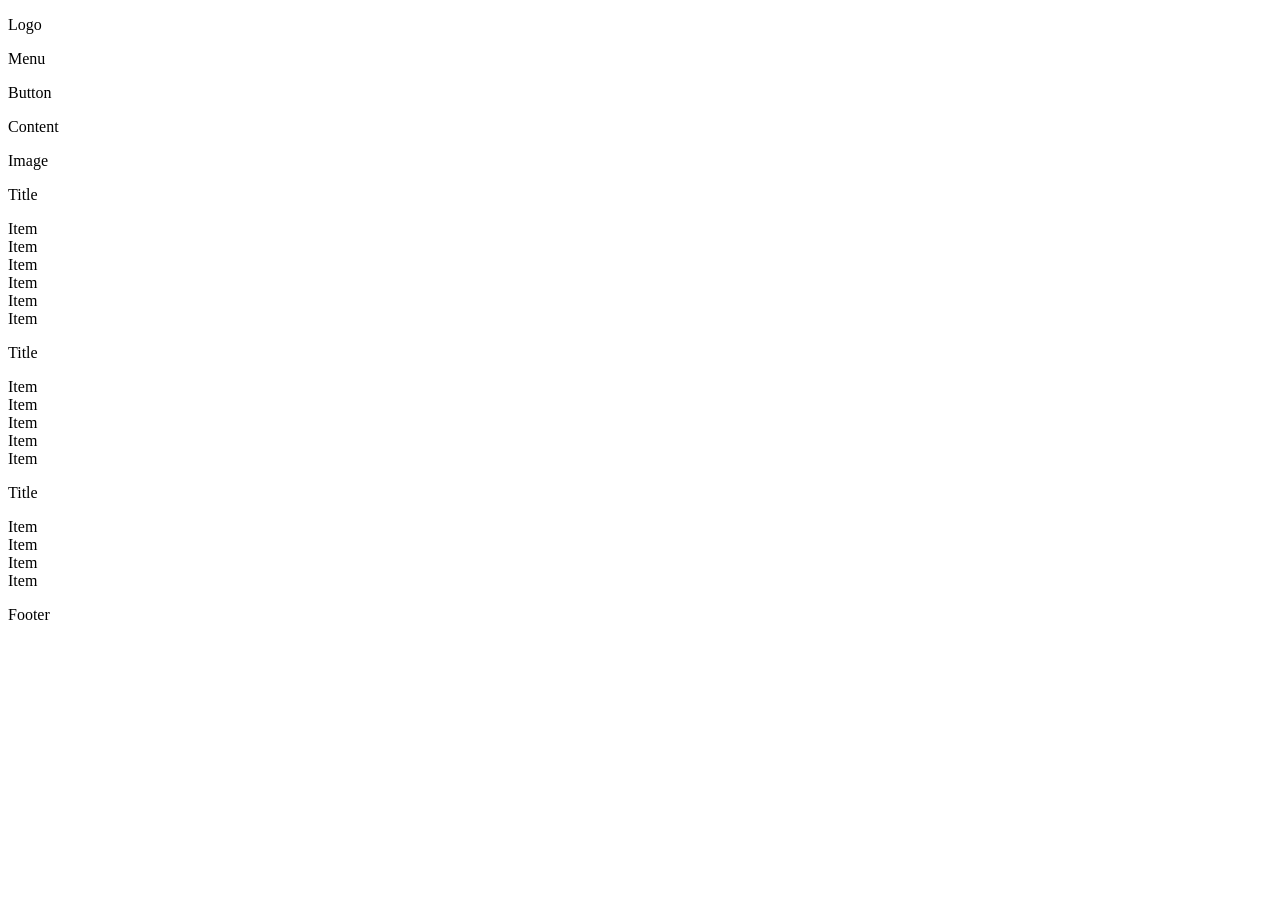
==== commit 235c47f0: "final" ====
--- a/index.html
+++ b/index.html
@@ -4,72 +4,71 @@
 <head>
     <meta charset="UTF-8">
     <meta name="viewport" content="width=device-width, initial-scale=1.0">
-    <link rel="stylesheet" href="styles.css">
-    <link rel="preconnect" href="https://fonts.googleapis.com">
-<link rel="preconnect" href="https://fonts.gstatic.com" crossorigin>
-<link href="https://fonts.googleapis.com/css2?family=Be+Vietnam+Pro:ital,wght@0,100;0,200;0,300;0,400;0,500;0,600;0,700;0,800;0,900;1,100;1,200;1,300;1,400;1,500;1,600;1,700;1,800;1,900&display=swap" rel="stylesheet">
-    <title>Pham Minh Hoang</title>
+    <title>Document</title>
 </head>
 
 <body>
-    <header>
-        <div class="container header-row">
-            <div class="box logo">Logo</div>
-            <nav class="box menu">Menu</nav>
-            <button class="box header-button" type="button">Button</button>
+    <div class="container">
+        <!-- Header -->
+        <header>
+            <div class="logo">
+                <p>Logo</p>
+            </div>
+            <div class="Menu">
+                <p>Menu</p>
+            </div>
+            <div class="button">
+                <p>Button</p>
+            </div>
+        </header>
+
+        <!-- content và ảnh -->
+        <div class="bbox1">
+            <div class="content">
+                <p>Content</p>
+            </div>
+            <div class="Image">
+                <p>Image</p>
+            </div>
         </div>
-    </header>
-
-    <main>
-        <section class="hero">
-            <div class="container hero-row">
-                <div class="box content">Content</div>
-                <div class="box image">Image</div>
-            </div>
-        </section>
-
-
-        <section class="section section-six">
-            <div class="container">
-                <h2 class="box title">Title</h2>
-                <div class="item-list">
-                    <div class="box item">Item</div>
-                    <div class="box item">Item</div>
-                    <div class="box item">Item</div>
-                    <div class="box item">Item</div>
-                    <div class="box item">Item</div>
-                    <div class="box item">Item</div>
-                </div>
-            </div>
-        </section>
-
-        <section class="section section-five">
-            <div class="container">
-                <h2 class="box title">Title</h2>
-                <div class="item-list">
-                    <div class="box item5">Item</div>
-                    <div class="box item5">Item</div>
-                    <div class="box item5">Item</div>
-                    <div class="box item5">Item</div>
-                    <div class="box item5">Item</div>
-
-                </div>
-            </div>
-        </section>
-
-        <section class="section section-four">
-            <div class="container">
-                <h2 class="box title">Title</h2>
-                <div class="item-list">
-                    <div class="box item4">Item</div>
-                    <div class="box item4">Item</div>
-                    <div class="box item4">Item</div>
-                    <div class="box item4">Item</div>
-                </div>
-            </div>
-        </section>
-    </main>
-    <footer>Footer</footer>
+        <!--6 ô -->
+        <div class="Title">
+            <p>Title</p>
+        </div>
+        <div class="item-1">
+            <div class="minibox-1">Item</div>
+            <div class="minibox-1">Item</div>
+            <div class="minibox-1">Item</div>
+            <div class="minibox-1">Item</div>
+            <div class="minibox-1">Item</div>
+            <div class="minibox-1">Item</div>
+        </div>
+        <!--5 ô -->
+        <div class="Title">
+            <p>Title</p>
+        </div>
+        <div class="item-2">
+            <div class="minibox-2">Item</div>
+            <div class="minibox-2">Item</div>
+            <div class="minibox-2">Item</div>
+            <div class="minibox-2">Item</div>
+            <div class="minibox-2">Item</div>
+        </div>
+        <!--4 ô -->
+        <div class="Title">
+            <p>Title</p>
+        </div>
+        <div class="item-3">
+            <div class="minibox-3">Item</div>
+            <div class="minibox-3">Item</div>
+            <div class="minibox-3">Item</div>
+            <div class="minibox-3">Item</div>
+        </div>
+        <!--footer-->
+        <footer>
+            <p>Footer</p>
+        </footer>
+    </div>
 </body>
 
 </html>
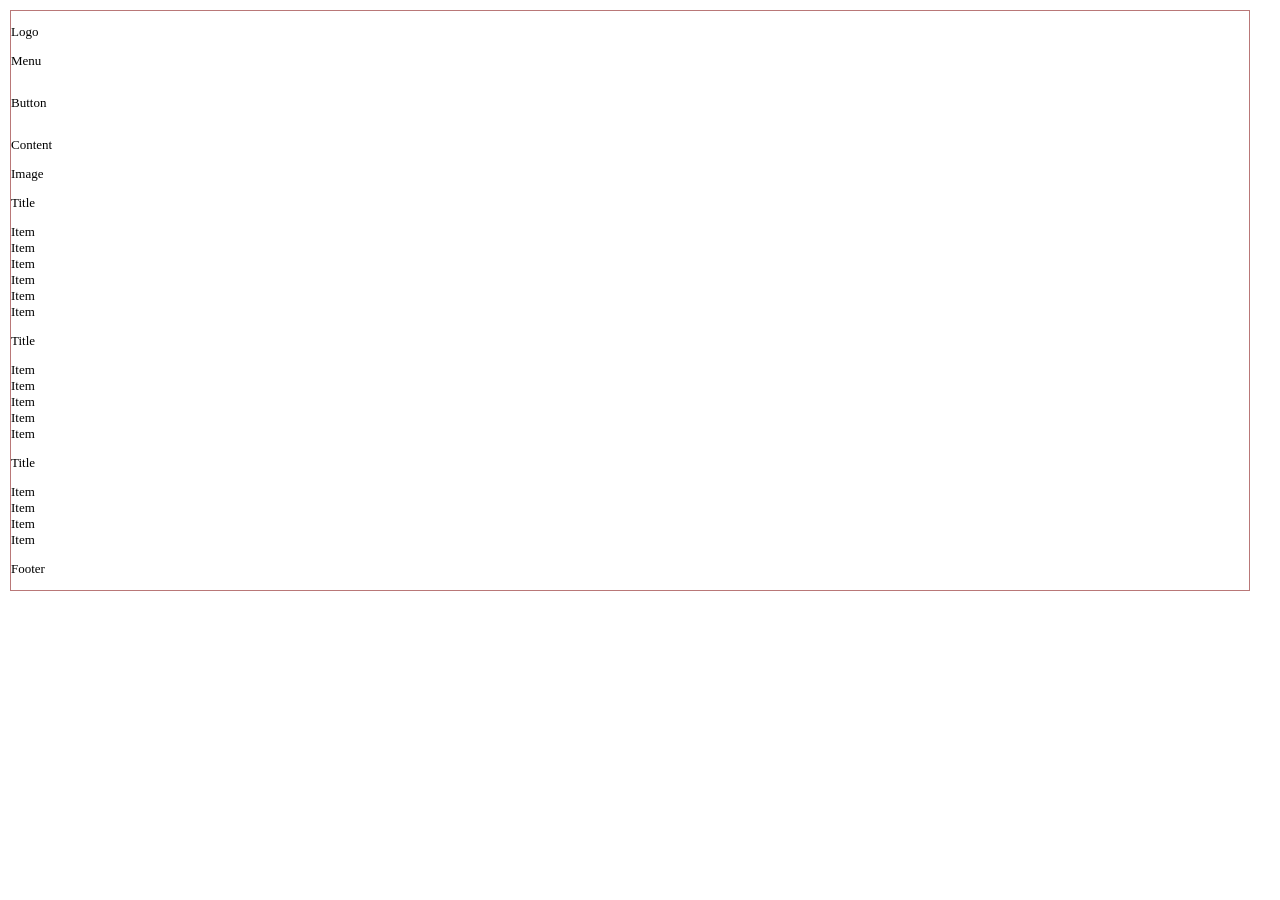
==== commit f63e48f5: "finall" ====
--- a/index.html
+++ b/index.html
@@ -4,7 +4,8 @@
 <head>
     <meta charset="UTF-8">
     <meta name="viewport" content="width=device-width, initial-scale=1.0">
-    <title>Document</title>
+    <link rel="stylesheet" href="style.css">
+    <title>flexboxpmh</title>
 </head>
 
 <body>
--- a/style.css
+++ b/style.css
@@ -0,0 +1,309 @@
+* {
+    box-sizing: border-box;
+}
+
+body {
+    width: 1239.6px;
+    margin: 10px;
+    border: 1px solid #b97878;
+    background-color: white;
+    color: black;
+    font-family: "Times New Roman", serif;
+    font-size: 13px;
+}
+
+.header h1 {
+    height: 60px;
+    margin: 0;
+    padding-top: 14px;
+    text-align: center;
+    color: #ad3030;
+    font-size: 34px;
+    font-weight: bold;
+    font-style: italic;
+    text-shadow: 4px 5px 2px #ecc0c0;
+}
+
+.bar {
+    display: flex;
+    align-items: center;
+    height: 38px;
+    padding-left: 290px;
+    border-top: 1px solid #b97878;
+    background-color: #e89598;
+}
+
+.bar > a {
+    display: block;
+    width: 133px;
+    padding: 5px 0;
+    border-right: 1px solid #8050a0;
+    text-align: center;
+    color: white;
+    font-size: 14px;
+    font-weight: bold;
+    text-decoration: none;
+}
+
+.bar .h-link {
+    width: 40px;
+    padding: 0 9px;
+}
+
+.icon {
+    display: block;
+    width: 22px;
+    height: 22px;
+}
+
+.search {
+    display: flex;
+    align-items: center;
+    margin: 0 0 0 48px;
+}
+
+.search input {
+    width: 138px;
+    height: 18px;
+    padding: 0 3px;
+    border: 1px solid #999;
+    border-radius: 0;
+    background-color: white;
+    font-family: Arial, sans-serif;
+    font-size: 12px;
+}
+
+.search button {
+    width: 27px;
+    height: 18px;
+    margin-left: 4px;
+    padding: 0;
+    border: 1px solid #999;
+    border-radius: 0;
+    font-family: Arial, sans-serif;
+    font-size: 11px;
+}
+
+.layout {
+    display: flex;
+    align-items: flex-start;
+    min-height: 570px;
+    padding-top: 8px;
+}
+
+.sbar {
+    width: 190px;
+    flex-shrink: 0;
+}
+
+.Main {
+    width: 740px;
+    flex-shrink: 0;
+    padding-left: 8px;
+}
+
+.right-side {
+    width: 311px;
+    flex-shrink: 0;
+    min-height: 498px;
+    padding-bottom: 16px;
+    background-color: black;
+    color: white;
+}
+
+.smenu a {
+    display: block;
+    width: 186px;
+    height: 24px;
+    margin-bottom: 4px;
+    padding: 4px 16px;
+    border-radius: 20px;
+    background-color: #e89598;
+    color: white;
+    text-decoration: none;
+}
+
+.company-image {
+    display: block;
+    width: 186px;
+    height: 122px;
+    margin-top: 14px;
+    border-radius: 50%;
+    object-fit: cover;
+    box-shadow: 8px 12px 12px pink;
+}
+
+.section-title {
+    width: 368px;
+    height: 30px;
+    margin: 0 0 0 184px;
+    padding-left: 16px;
+    background-color: #e89598;
+    color: #a83232;
+    font-size: 28px;
+    font-weight: bold;
+    line-height: 30px;
+    letter-spacing: 15px;
+    text-align: left;
+}
+
+.dish-list {
+    margin: 0;
+    padding-left: 33px;
+    line-height: 15px;
+}
+
+.vegetarian {
+    color: red;
+    text-decoration: underline;
+}
+
+.honey {
+    color: #b87939;
+    font-weight: bold;
+}
+
+.back-link {
+    display: block;
+    height: 15px;
+    margin: 0;
+    color: #b52323;
+    font-weight: bold;
+    line-height: 15px;
+}
+
+#information h2 {
+    height: 22px;
+    margin-top: 8px;
+    font-size: 22px;
+    line-height: 22px;
+    letter-spacing: 14px;
+}
+
+.in4form {
+    display: flex;
+    flex-wrap: wrap;
+    justify-content: space-between;
+    width: 684px;
+    margin: 12px 0 0 12px;
+}
+
+.in4form > input,
+.in4form > select {
+    width: 330px;
+    height: 41px;
+    margin: 0 0 23px;
+    padding: 10px;
+    border: 1px solid #999;
+    border-radius: 0;
+    background-color: white;
+    color: #333;
+    font-family: Arial, sans-serif;
+    font-size: 11px;
+}
+
+.radio {
+    display: flex;
+    align-items: center;
+    width: 330px;
+    height: 41px;
+    margin-bottom: 23px;
+}
+
+.radio label {
+    display: flex;
+    align-items: center;
+    margin-right: 3px;
+}
+
+.radio input {
+    width: 12px;
+    height: 12px;
+    margin: 0px 3px 0 0;
+}
+
+.in4form textarea {
+    width: 674px;
+    height: 57px;
+    margin: 5px 0 12px 4px;
+    padding: 3px;
+    border: 1px solid #999;
+    border-radius: 0;
+    font-family: Arial, sans-serif;
+    font-size: 10px;
+    resize: vertical;
+}
+
+.button {
+    display: flex;
+    width: 684px;
+}
+
+.button button {
+    height: 32px;
+    margin-right: 4px;
+    padding: 0 9px;
+    border: 1px solid #999;
+    border-radius: 0;
+    background-color: #eee;
+    color: black;
+    font-family: Arial, sans-serif;
+    font-size: 11px;
+}
+
+.right-side > h2 {
+    height: 32px;
+    margin: 0;
+    font-size: 28px;
+    line-height: 32px;
+}
+
+.event {
+    width: 249px;
+    margin: 14px 30px 30px;
+}
+
+.event:last-child {
+    margin-bottom: 0;
+}
+
+.event h3 {
+    margin: 0;
+    font-size: 20px;
+    line-height: 22px;
+}
+
+.event img {
+    display: block;
+    width: 249px;
+    height: 140px;
+    object-fit: cover;
+}
+
+.event p {
+    margin: 4px 0 0;
+    font-size: 13px;
+    line-height: 15px;
+}
+
+.event a {
+    color: #dec5c5;
+    text-decoration: underline;
+}
+
+.footer {
+    display: flex;
+    justify-content: center;
+    align-items: center;
+    height: 65px;
+    border-top: 1px solid #b97878;
+    background-color: #e89598;
+    color: white;
+}
+
+.footer p {
+    margin: 0;
+    font-size: 28px;
+    font-weight: bold;
+    font-style: italic;
+}
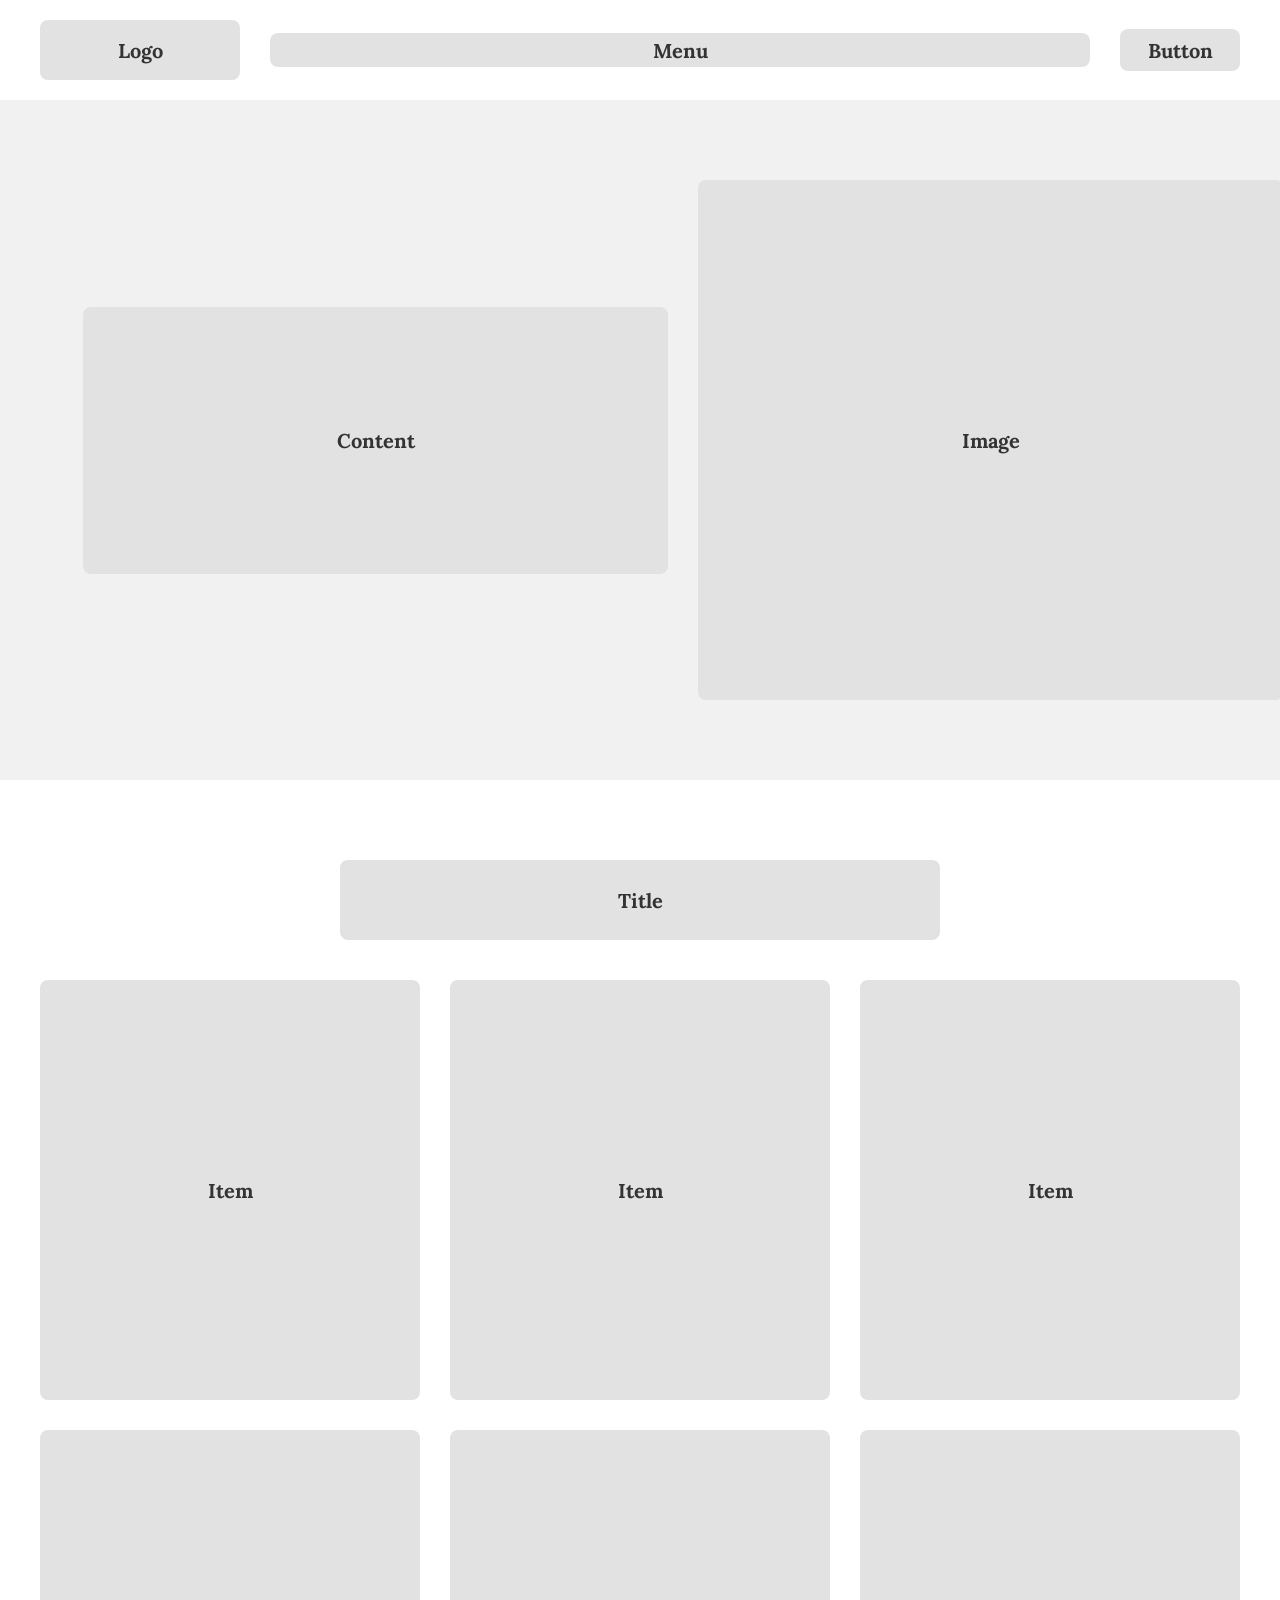
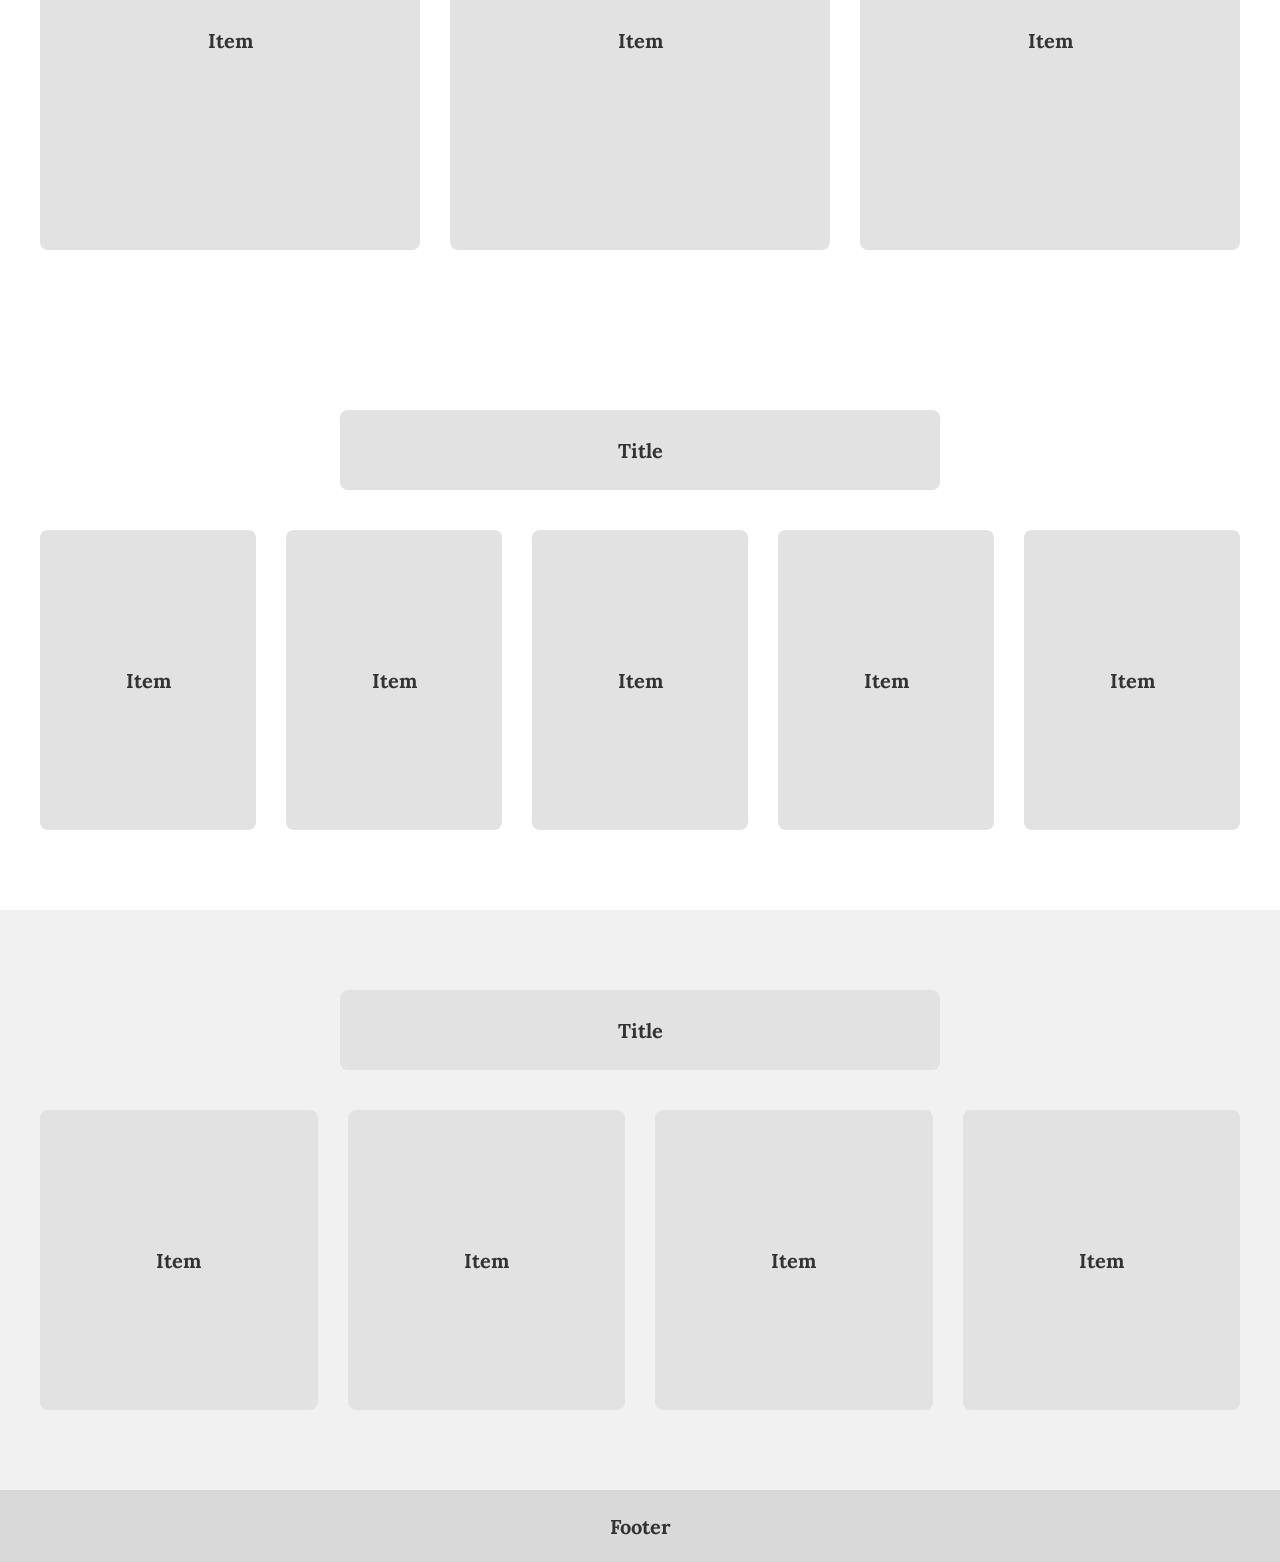
==== commit 12fa60ad: "realfinal" ====
--- a/index.html
+++ b/index.html
@@ -15,7 +15,7 @@
             <div class="logo">
                 <p>Logo</p>
             </div>
-            <div class="Menu">
+            <div class="menu">
                 <p>Menu</p>
             </div>
             <div class="button">
@@ -28,47 +28,54 @@
             <div class="content">
                 <p>Content</p>
             </div>
-            <div class="Image">
+            <div class="image">
                 <p>Image</p>
             </div>
         </div>
         <!--6 ô -->
-        <div class="Title">
-            <p>Title</p>
-        </div>
-        <div class="item-1">
-            <div class="minibox-1">Item</div>
-            <div class="minibox-1">Item</div>
-            <div class="minibox-1">Item</div>
-            <div class="minibox-1">Item</div>
-            <div class="minibox-1">Item</div>
-            <div class="minibox-1">Item</div>
+        <div class="bbox">
+            <div class="title">
+                <p>Title</p>
+            </div>
+            <div class="item-1">
+                <div class="minibox-1">Item</div>
+                <div class="minibox-1">Item</div>
+                <div class="minibox-1">Item</div>
+                <div class="minibox-1">Item</div>
+                <div class="minibox-1">Item</div>
+                <div class="minibox-1">Item</div>
+            </div>
         </div>
         <!--5 ô -->
-        <div class="Title">
-            <p>Title</p>
-        </div>
-        <div class="item-2">
-            <div class="minibox-2">Item</div>
-            <div class="minibox-2">Item</div>
-            <div class="minibox-2">Item</div>
-            <div class="minibox-2">Item</div>
-            <div class="minibox-2">Item</div>
+        <div class="bbox2">
+            <div class="title">
+                <p>Title</p>
+            </div>
+            <div class="item-2">
+                <div class="minibox-2">Item</div>
+                <div class="minibox-2">Item</div>
+                <div class="minibox-2">Item</div>
+                <div class="minibox-2">Item</div>
+                <div class="minibox-2">Item</div>
+            </div>
         </div>
         <!--4 ô -->
-        <div class="Title">
-            <p>Title</p>
+        <div class="bbox3">
+            <div class="title">
+                <p>Title</p>
+            </div>
+            <div class="item-3">
+                <div class="minibox-3">Item</div>
+                <div class="minibox-3">Item</div>
+                <div class="minibox-3">Item</div>
+                <div class="minibox-3">Item</div>
+            </div>
         </div>
-        <div class="item-3">
-            <div class="minibox-3">Item</div>
-            <div class="minibox-3">Item</div>
-            <div class="minibox-3">Item</div>
-            <div class="minibox-3">Item</div>
-        </div>
-        <!--footer-->
-        <footer>
-            <p>Footer</p>
-        </footer>
+    </div>
+    <!--footer-->
+    <footer>
+        <p>Footer</p>
+    </footer>
     </div>
 </body>
 
--- a/style.css
+++ b/style.css
@@ -1,309 +1,175 @@
-* {
-    box-sizing: border-box;
+@import url('https://fonts.googleapis.com/css2?family=Lora:ital,wght@0,400..700;1,400..700&display=swap');
+@import url('https://fonts.googleapis.com/css2?family=Be+Vietnam+Pro:ital,wght@0,100;0,200;0,300;0,400;0,500;0,600;0,700;0,800;0,900;1,100;1,200;1,300;1,400;1,500;1,600;1,700;1,800;1,900&family=Lora:ital,wght@0,400..700;1,400..700&display=swap');
+body{
+    margin: 0;
+    font-family:"Be Viet Nam Pro","Lora";
+    font-weight: 700;
+    font-size: 20px;
+    color:#333333;
+    background-color: #FFFFFF;
 }
-
-body {
-    width: 1239.6px;
-    margin: 10px;
-    border: 1px solid #b97878;
-    background-color: white;
-    color: black;
-    font-family: "Times New Roman", serif;
-    font-size: 13px;
+.container{
+    max-width: 1366px;
+    margin: 0 auto;
 }
-
-.header h1 {
-    height: 60px;
-    margin: 0;
-    padding-top: 14px;
-    text-align: center;
-    color: #ad3030;
-    font-size: 34px;
-    font-weight: bold;
-    font-style: italic;
-    text-shadow: 4px 5px 2px #ecc0c0;
+header{
+    display: flex;
+    justify-content: space-between;
+    align-items: center;
+    max-width: 1200px;
+    margin: 0 auto;
+    padding: 20px 0px;
+    gap: 30px;
 }
-
-.bar {
+.logo{
     display: flex;
     align-items: center;
-    height: 38px;
-    padding-left: 290px;
-    border-top: 1px solid #b97878;
-    background-color: #e89598;
+    justify-content: center;
+    width: 200px;
+    height: 60px;
+    border-radius: 8px;
+    background: #E2E2E2;
 }
-
-.bar > a {
-    display: block;
-    width: 133px;
-    padding: 5px 0;
-    border-right: 1px solid #8050a0;
-    text-align: center;
-    color: white;
-    font-size: 14px;
-    font-weight: bold;
-    text-decoration: none;
-}
-
-.bar .h-link {
-    width: 40px;
-    padding: 0 9px;
-}
-
-.icon {
-    display: block;
-    width: 22px;
-    height: 22px;
-}
-
-.search {
+.menu{
     display: flex;
     align-items: center;
-    margin: 0 0 0 48px;
+    justify-content: center;
+    width: 820px;
+    height: 34px;
+    border-radius: 8px;
+    background: #E2E2E2;
 }
-
-.search input {
-    width: 138px;
-    height: 18px;
-    padding: 0 3px;
-    border: 1px solid #999;
-    border-radius: 0;
-    background-color: white;
-    font-family: Arial, sans-serif;
-    font-size: 12px;
-}
-
-.search button {
-    width: 27px;
-    height: 18px;
-    margin-left: 4px;
-    padding: 0;
-    border: 1px solid #999;
-    border-radius: 0;
-    font-family: Arial, sans-serif;
-    font-size: 11px;
-}
-
-.layout {
-    display: flex;
-    align-items: flex-start;
-    min-height: 570px;
-    padding-top: 8px;
-}
-
-.sbar {
-    width: 190px;
-    flex-shrink: 0;
-}
-
-.Main {
-    width: 740px;
-    flex-shrink: 0;
-    padding-left: 8px;
-}
-
-.right-side {
-    width: 311px;
-    flex-shrink: 0;
-    min-height: 498px;
-    padding-bottom: 16px;
-    background-color: black;
-    color: white;
-}
-
-.smenu a {
-    display: block;
-    width: 186px;
-    height: 24px;
-    margin-bottom: 4px;
-    padding: 4px 16px;
-    border-radius: 20px;
-    background-color: #e89598;
-    color: white;
-    text-decoration: none;
-}
-
-.company-image {
-    display: block;
-    width: 186px;
-    height: 122px;
-    margin-top: 14px;
-    border-radius: 50%;
-    object-fit: cover;
-    box-shadow: 8px 12px 12px pink;
-}
-
-.section-title {
-    width: 368px;
-    height: 30px;
-    margin: 0 0 0 184px;
-    padding-left: 16px;
-    background-color: #e89598;
-    color: #a83232;
-    font-size: 28px;
-    font-weight: bold;
-    line-height: 30px;
-    letter-spacing: 15px;
-    text-align: left;
-}
-
-.dish-list {
-    margin: 0;
-    padding-left: 33px;
-    line-height: 15px;
-}
-
-.vegetarian {
-    color: red;
-    text-decoration: underline;
-}
-
-.honey {
-    color: #b87939;
-    font-weight: bold;
-}
-
-.back-link {
-    display: block;
-    height: 15px;
-    margin: 0;
-    color: #b52323;
-    font-weight: bold;
-    line-height: 15px;
-}
-
-#information h2 {
-    height: 22px;
-    margin-top: 8px;
-    font-size: 22px;
-    line-height: 22px;
-    letter-spacing: 14px;
-}
-
-.in4form {
-    display: flex;
-    flex-wrap: wrap;
-    justify-content: space-between;
-    width: 684px;
-    margin: 12px 0 0 12px;
-}
-
-.in4form > input,
-.in4form > select {
-    width: 330px;
-    height: 41px;
-    margin: 0 0 23px;
-    padding: 10px;
-    border: 1px solid #999;
-    border-radius: 0;
-    background-color: white;
-    color: #333;
-    font-family: Arial, sans-serif;
-    font-size: 11px;
-}
-
-.radio {
+.button{
     display: flex;
     align-items: center;
-    width: 330px;
-    height: 41px;
-    margin-bottom: 23px;
+    justify-content: center;
+    width: 120px;
+    height: 42px;
+    border-radius: 8px;
+    background: #E2E2E2;
 }
-
-.radio label {
-    display: flex;
-    align-items: center;
-    margin-right: 3px;
-}
-
-.radio input {
-    width: 12px;
-    height: 12px;
-    margin: 0px 3px 0 0;
-}
-
-.in4form textarea {
-    width: 674px;
-    height: 57px;
-    margin: 5px 0 12px 4px;
-    padding: 3px;
-    border: 1px solid #999;
-    border-radius: 0;
-    font-family: Arial, sans-serif;
-    font-size: 10px;
-    resize: vertical;
-}
-
-.button {
-    display: flex;
-    width: 684px;
-}
-
-.button button {
-    height: 32px;
-    margin-right: 4px;
-    padding: 0 9px;
-    border: 1px solid #999;
-    border-radius: 0;
-    background-color: #eee;
-    color: black;
-    font-family: Arial, sans-serif;
-    font-size: 11px;
-}
-
-.right-side > h2 {
-    height: 32px;
-    margin: 0;
-    font-size: 28px;
-    line-height: 32px;
-}
-
-.event {
-    width: 249px;
-    margin: 14px 30px 30px;
-}
-
-.event:last-child {
-    margin-bottom: 0;
-}
-
-.event h3 {
-    margin: 0;
-    font-size: 20px;
-    line-height: 22px;
-}
-
-.event img {
-    display: block;
-    width: 249px;
-    height: 140px;
-    object-fit: cover;
-}
-
-.event p {
-    margin: 4px 0 0;
-    font-size: 13px;
-    line-height: 15px;
-}
-
-.event a {
-    color: #dec5c5;
-    text-decoration: underline;
-}
-
-.footer {
+.bbox1{
     display: flex;
     justify-content: center;
     align-items: center;
-    height: 65px;
-    border-top: 1px solid #b97878;
-    background-color: #e89598;
-    color: white;
+    width: 1366px;
+    height: 680px;
+    padding: 0px;
+    gap: 30px;
+    background-color: #F1F1F1;
 }
-
-.footer p {
-    margin: 0;
-    font-size: 28px;
-    font-weight: bold;
-    font-style: italic;
+.content{
+    display: flex;
+    align-items: center;
+    justify-content: center;
+    width: 585px;
+    height: 267px;
+    border-radius: 8px;
+    background-color: #E2E2E2;
+   
+}
+.image{
+    display: flex;
+    align-items: center;
+    justify-content: center;
+    width: 585px;
+    height: 520px;
+    border-radius: 8px;
+    background-color: #E2E2E2;
+   
+}
+.title{
+    display: flex;
+    align-items: center;
+    justify-content: center;
+    width: 600px;
+    height: 80px;
+    border-radius: 8px;
+    background-color: #E2E2E2;
+    font-family: "Lora";
+}
+.item-1{
+    display: flex;
+    flex-wrap: wrap;
+    justify-content: center;
+    align-items: center;
+    max-width: 1200px;
+    gap: 30px;
+    margin: 40px auto  0;
+}
+.minibox-1{
+    display: flex;
+    align-items: center;
+    justify-content: center;
+    width: 380px;
+    height: 420px;
+    border-radius: 8px;
+    background-color: #E2E2E2;
+}
+.item-2{
+    display: flex;
+    justify-content: center;
+    align-items: center;
+    flex-wrap: wrap;
+    max-width: 1200px;
+    gap: 30px;
+    margin: 40px auto 0;
+}
+.minibox-2{
+    display: flex;
+    align-items: center;
+    justify-content: center;
+    width: 216px;
+    height: 300px;
+    border-radius: 8px;
+    background-color: #E2E2E2;
+}
+.item-3{
+    display: flex;
+    justify-content: center;
+    align-items: center;
+    flex-wrap: wrap;
+    max-width: 1200px;
+    gap: 30px;
+    margin: 40px auto 0;
+}
+.minibox-3{
+    display: flex;
+    align-items: center;
+    justify-content: center;
+    width: 277.5px;
+    height: 300px;
+    border-radius: 8px;
+    background-color: #E2E2E2;
+}
+footer{
+    display: flex;
+    justify-content: center;
+    align-items: center;
+    max-width: 1366px;
+    height: 72px;
+    margin: 0 auto;
+    background-color: #D9D9D9;
+}
+.bbox2{
+    display: flex;
+    align-items: center;
+    justify-content: center;
+    flex-direction: column;
+    padding: 80px 0px;
+}
+.bbox3{
+    display: flex;
+    align-items: center;
+    justify-content: center;
+    flex-direction: column;
+    background-color: #F1F1F1;
+    padding: 80px 0px;
+}
+.bbox{
+    display: flex;
+    align-items: center;
+    justify-content: center;
+    flex-direction: column;
+    padding: 80px 0px;
 }
